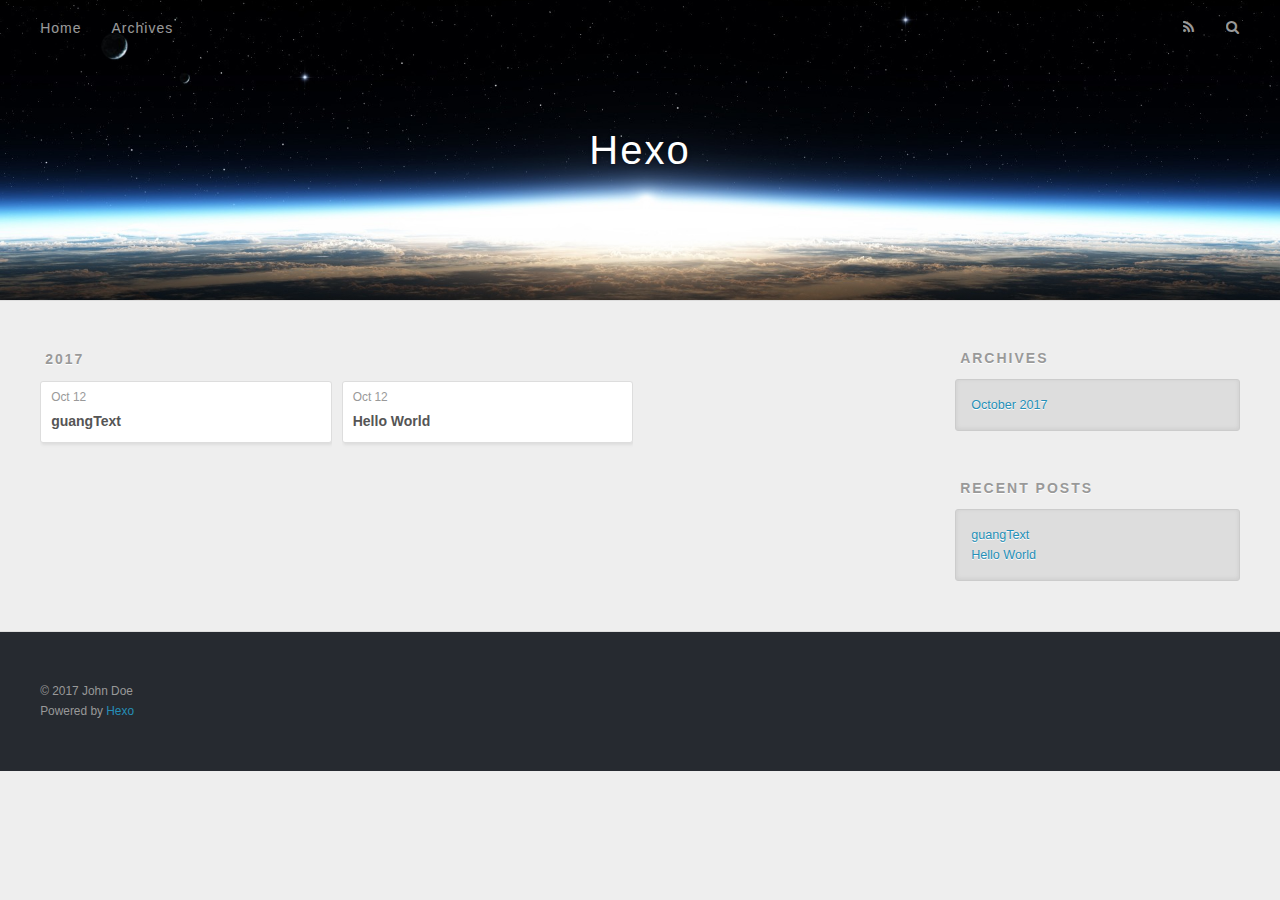
==== archives/index.html @ 4a5bb2af "Site updated: 2017-10-12 17:40:52" ====
<!DOCTYPE html>
<html>
<head>
  <meta charset="utf-8">
  
  <title>Archives | Hexo</title>
  <meta name="viewport" content="width=device-width, initial-scale=1, maximum-scale=1">
  <meta property="og:type" content="website">
<meta property="og:title" content="Hexo">
<meta property="og:url" content="http://yoursite.com/archives/index.html">
<meta property="og:site_name" content="Hexo">
<meta name="twitter:card" content="summary">
<meta name="twitter:title" content="Hexo">
  
    <link rel="alternate" href="/atom.xml" title="Hexo" type="application/atom+xml">
  
  
    <link rel="icon" href="/favicon.png">
  
  
    <link href="//fonts.googleapis.com/css?family=Source+Code+Pro" rel="stylesheet" type="text/css">
  
  <link rel="stylesheet" href="/css/style.css">
  

</head>

<body>
  <div id="container">
    <div id="wrap">
      <header id="header">
  <div id="banner"></div>
  <div id="header-outer" class="outer">
    <div id="header-title" class="inner">
      <h1 id="logo-wrap">
        <a href="/" id="logo">Hexo</a>
      </h1>
      
    </div>
    <div id="header-inner" class="inner">
      <nav id="main-nav">
        <a id="main-nav-toggle" class="nav-icon"></a>
        
          <a class="main-nav-link" href="/">Home</a>
        
          <a class="main-nav-link" href="/archives">Archives</a>
        
      </nav>
      <nav id="sub-nav">
        
          <a id="nav-rss-link" class="nav-icon" href="/atom.xml" title="RSS Feed"></a>
        
        <a id="nav-search-btn" class="nav-icon" title="Search"></a>
      </nav>
      <div id="search-form-wrap">
        <form action="//google.com/search" method="get" accept-charset="UTF-8" class="search-form"><input type="search" name="q" class="search-form-input" placeholder="Search"><button type="submit" class="search-form-submit">&#xF002;</button><input type="hidden" name="sitesearch" value="http://yoursite.com"></form>
      </div>
    </div>
  </div>
</header>
      <div class="outer">
        <section id="main">
  
  
    
    
      
      
      <section class="archives-wrap">
        <div class="archive-year-wrap">
          <a href="/archives/2017" class="archive-year">2017</a>
        </div>
        <div class="archives">
    
    <article class="archive-article archive-type-post">
  <div class="archive-article-inner">
    <header class="archive-article-header">
      <a href="/2017/10/12/guangText/" class="archive-article-date">
  <time datetime="2017-10-12T09:16:40.000Z" itemprop="datePublished">Oct 12</time>
</a>
      
  
    <h1 itemprop="name">
      <a class="archive-article-title" href="/2017/10/12/guangText/">guangText</a>
    </h1>
  

    </header>
  </div>
</article>
  
    
    
    <article class="archive-article archive-type-post">
  <div class="archive-article-inner">
    <header class="archive-article-header">
      <a href="/2017/10/12/hello-world/" class="archive-article-date">
  <time datetime="2017-10-12T09:12:20.000Z" itemprop="datePublished">Oct 12</time>
</a>
      
  
    <h1 itemprop="name">
      <a class="archive-article-title" href="/2017/10/12/hello-world/">Hello World</a>
    </h1>
  

    </header>
  </div>
</article>
  
  
    </div></section>
  

</section>
        
          <aside id="sidebar">
  
    

  
    

  
    
  
    
  <div class="widget-wrap">
    <h3 class="widget-title">Archives</h3>
    <div class="widget">
      <ul class="archive-list"><li class="archive-list-item"><a class="archive-list-link" href="/archives/2017/10/">October 2017</a></li></ul>
    </div>
  </div>


  
    
  <div class="widget-wrap">
    <h3 class="widget-title">Recent Posts</h3>
    <div class="widget">
      <ul>
        
          <li>
            <a href="/2017/10/12/guangText/">guangText</a>
          </li>
        
          <li>
            <a href="/2017/10/12/hello-world/">Hello World</a>
          </li>
        
      </ul>
    </div>
  </div>

  
</aside>
        
      </div>
      <footer id="footer">
  
  <div class="outer">
    <div id="footer-info" class="inner">
      &copy; 2017 John Doe<br>
      Powered by <a href="http://hexo.io/" target="_blank">Hexo</a>
    </div>
  </div>
</footer>
    </div>
    <nav id="mobile-nav">
  
    <a href="/" class="mobile-nav-link">Home</a>
  
    <a href="/archives" class="mobile-nav-link">Archives</a>
  
</nav>
    

<script src="//ajax.googleapis.com/ajax/libs/jquery/2.0.3/jquery.min.js"></script>


  <link rel="stylesheet" href="/fancybox/jquery.fancybox.css">
  <script src="/fancybox/jquery.fancybox.pack.js"></script>


<script src="/js/script.js"></script>

  </div>
</body>
</html>
---- css/style.css ----
body {
  width: 100%;
}
body:before,
body:after {
  content: "";
  display: table;
}
body:after {
  clear: both;
}
html,
body,
div,
span,
applet,
object,
iframe,
h1,
h2,
h3,
h4,
h5,
h6,
p,
blockquote,
pre,
a,
abbr,
acronym,
address,
big,
cite,
code,
del,
dfn,
em,
img,
ins,
kbd,
q,
s,
samp,
small,
strike,
strong,
sub,
sup,
tt,
var,
dl,
dt,
dd,
ol,
ul,
li,
fieldset,
form,
label,
legend,
table,
caption,
tbody,
tfoot,
thead,
tr,
th,
td {
  margin: 0;
  padding: 0;
  border: 0;
  outline: 0;
  font-weight: inherit;
  font-style: inherit;
  font-family: inherit;
  font-size: 100%;
  vertical-align: baseline;
}
body {
  line-height: 1;
  color: #000;
  background: #fff;
}
ol,
ul {
  list-style: none;
}
table {
  border-collapse: separate;
  border-spacing: 0;
  vertical-align: middle;
}
caption,
th,
td {
  text-align: left;
  font-weight: normal;
  vertical-align: middle;
}
a img {
  border: none;
}
input,
button {
  margin: 0;
  padding: 0;
}
input::-moz-focus-inner,
button::-moz-focus-inner {
  border: 0;
  padding: 0;
}
@font-face {
  font-family: FontAwesome;
  font-style: normal;
  font-weight: normal;
  src: url("fonts/fontawesome-webfont.eot?v=#4.0.3");
  src: url("fonts/fontawesome-webfont.eot?#iefix&v=#4.0.3") format("embedded-opentype"), url("fonts/fontawesome-webfont.woff?v=#4.0.3") format("woff"), url("fonts/fontawesome-webfont.ttf?v=#4.0.3") format("truetype"), url("fonts/fontawesome-webfont.svg#fontawesomeregular?v=#4.0.3") format("svg");
}
html,
body,
#container {
  height: 100%;
}
body {
  background: #eee;
  font: 14px "Helvetica Neue", Helvetica, Arial, sans-serif;
  -webkit-text-size-adjust: 100%;
}
.outer {
  max-width: 1220px;
  margin: 0 auto;
  padding: 0 20px;
}
.outer:before,
.outer:after {
  content: "";
  display: table;
}
.outer:after {
  clear: both;
}
.inner {
  display: inline;
  float: left;
  width: 98.33333333333333%;
  margin: 0 0.833333333333333%;
}
.left,
.alignleft {
  float: left;
}
.right,
.alignright {
  float: right;
}
.clear {
  clear: both;
}
#container {
  position: relative;
}
.mobile-nav-on {
  overflow: hidden;
}
#wrap {
  height: 100%;
  width: 100%;
  position: absolute;
  top: 0;
  left: 0;
  -webkit-transition: 0.2s ease-out;
  -moz-transition: 0.2s ease-out;
  -ms-transition: 0.2s ease-out;
  transition: 0.2s ease-out;
  z-index: 1;
  background: #eee;
}
.mobile-nav-on #wrap {
  left: 280px;
}
@media screen and (min-width: 768px) {
  #main {
    display: inline;
    float: left;
    width: 73.33333333333333%;
    margin: 0 0.833333333333333%;
  }
}
.article-date,
.article-category-link,
.archive-year,
.widget-title {
  text-decoration: none;
  text-transform: uppercase;
  letter-spacing: 2px;
  color: #999;
  margin-bottom: 1em;
  margin-left: 5px;
  line-height: 1em;
  text-shadow: 0 1px #fff;
  font-weight: bold;
}
.article-inner,
.archive-article-inner {
  background: #fff;
  -webkit-box-shadow: 1px 2px 3px #ddd;
  box-shadow: 1px 2px 3px #ddd;
  border: 1px solid #ddd;
  border-radius: 3px;
}
.article-entry h1,
.widget h1 {
  font-size: 2em;
}
.article-entry h2,
.widget h2 {
  font-size: 1.5em;
}
.article-entry h3,
.widget h3 {
  font-size: 1.3em;
}
.article-entry h4,
.widget h4 {
  font-size: 1.2em;
}
.article-entry h5,
.widget h5 {
  font-size: 1em;
}
.article-entry h6,
.widget h6 {
  font-size: 1em;
  color: #999;
}
.article-entry hr,
.widget hr {
  border: 1px dashed #ddd;
}
.article-entry strong,
.widget strong {
  font-weight: bold;
}
.article-entry em,
.widget em,
.article-entry cite,
.widget cite {
  font-style: italic;
}
.article-entry sup,
.widget sup,
.article-entry sub,
.widget sub {
  font-size: 0.75em;
  line-height: 0;
  position: relative;
  vertical-align: baseline;
}
.article-entry sup,
.widget sup {
  top: -0.5em;
}
.article-entry sub,
.widget sub {
  bottom: -0.2em;
}
.article-entry small,
.widget small {
  font-size: 0.85em;
}
.article-entry acronym,
.widget acronym,
.article-entry abbr,
.widget abbr {
  border-bottom: 1px dotted;
}
.article-entry ul,
.widget ul,
.article-entry ol,
.widget ol,
.article-entry dl,
.widget dl {
  margin: 0 20px;
  line-height: 1.6em;
}
.article-entry ul ul,
.widget ul ul,
.article-entry ol ul,
.widget ol ul,
.article-entry ul ol,
.widget ul ol,
.article-entry ol ol,
.widget ol ol {
  margin-top: 0;
  margin-bottom: 0;
}
.article-entry ul,
.widget ul {
  list-style: disc;
}
.article-entry ol,
.widget ol {
  list-style: decimal;
}
.article-entry dt,
.widget dt {
  font-weight: bold;
}
#header {
  height: 300px;
  position: relative;
  border-bottom: 1px solid #ddd;
}
#header:before,
#header:after {
  content: "";
  position: absolute;
  left: 0;
  right: 0;
  height: 40px;
}
#header:before {
  top: 0;
  background: -webkit-linear-gradient(rgba(0,0,0,0.2), transparent);
  background: -moz-linear-gradient(rgba(0,0,0,0.2), transparent);
  background: -ms-linear-gradient(rgba(0,0,0,0.2), transparent);
  background: linear-gradient(rgba(0,0,0,0.2), transparent);
}
#header:after {
  bottom: 0;
  background: -webkit-linear-gradient(transparent, rgba(0,0,0,0.2));
  background: -moz-linear-gradient(transparent, rgba(0,0,0,0.2));
  background: -ms-linear-gradient(transparent, rgba(0,0,0,0.2));
  background: linear-gradient(transparent, rgba(0,0,0,0.2));
}
#header-outer {
  height: 100%;
  position: relative;
}
#header-inner {
  position: relative;
  overflow: hidden;
}
#banner {
  position: absolute;
  top: 0;
  left: 0;
  width: 100%;
  height: 100%;
  background: url("images/banner.jpg") center #000;
  -webkit-background-size: cover;
  -moz-background-size: cover;
  background-size: cover;
  z-index: -1;
}
#header-title {
  text-align: center;
  height: 40px;
  position: absolute;
  top: 50%;
  left: 0;
  margin-top: -20px;
}
#logo,
#subtitle {
  text-decoration: none;
  color: #fff;
  font-weight: 300;
  text-shadow: 0 1px 4px rgba(0,0,0,0.3);
}
#logo {
  font-size: 40px;
  line-height: 40px;
  letter-spacing: 2px;
}
#subtitle {
  font-size: 16px;
  line-height: 16px;
  letter-spacing: 1px;
}
#subtitle-wrap {
  margin-top: 16px;
}
#main-nav {
  float: left;
  margin-left: -15px;
}
.nav-icon,
.main-nav-link {
  float: left;
  color: #fff;
  opacity: 0.6;
  text-decoration: none;
  text-shadow: 0 1px rgba(0,0,0,0.2);
  -webkit-transition: opacity 0.2s;
  -moz-transition: opacity 0.2s;
  -ms-transition: opacity 0.2s;
  transition: opacity 0.2s;
  display: block;
  padding: 20px 15px;
}
.nav-icon:hover,
.main-nav-link:hover {
  opacity: 1;
}
.nav-icon {
  font-family: FontAwesome;
  text-align: center;
  font-size: 14px;
  width: 14px;
  height: 14px;
  padding: 20px 15px;
  position: relative;
  cursor: pointer;
}
.main-nav-link {
  font-weight: 300;
  letter-spacing: 1px;
}
@media screen and (max-width: 479px) {
  .main-nav-link {
    display: none;
  }
}
#main-nav-toggle {
  display: none;
}
#main-nav-toggle:before {
  content: "\f0c9";
}
@media screen and (max-width: 479px) {
  #main-nav-toggle {
    display: block;
  }
}
#sub-nav {
  float: right;
  margin-right: -15px;
}
#nav-rss-link:before {
  content: "\f09e";
}
#nav-search-btn:before {
  content: "\f002";
}
#search-form-wrap {
  position: absolute;
  top: 15px;
  width: 150px;
  height: 30px;
  right: -150px;
  opacity: 0;
  -webkit-transition: 0.2s ease-out;
  -moz-transition: 0.2s ease-out;
  -ms-transition: 0.2s ease-out;
  transition: 0.2s ease-out;
}
#search-form-wrap.on {
  opacity: 1;
  right: 0;
}
@media screen and (max-width: 479px) {
  #search-form-wrap {
    width: 100%;
    right: -100%;
  }
}
.search-form {
  position: absolute;
  top: 0;
  left: 0;
  right: 0;
  background: #fff;
  padding: 5px 15px;
  border-radius: 15px;
  -webkit-box-shadow: 0 0 10px rgba(0,0,0,0.3);
  box-shadow: 0 0 10px rgba(0,0,0,0.3);
}
.search-form-input {
  border: none;
  background: none;
  color: #555;
  width: 100%;
  font: 13px "Helvetica Neue", Helvetica, Arial, sans-serif;
  outline: none;
}
.search-form-input::-webkit-search-results-decoration,
.search-form-input::-webkit-search-cancel-button {
  -webkit-appearance: none;
}
.search-form-submit {
  position: absolute;
  top: 50%;
  right: 10px;
  margin-top: -7px;
  font: 13px FontAwesome;
  border: none;
  background: none;
  color: #bbb;
  cursor: pointer;
}
.search-form-submit:hover,
.search-form-submit:focus {
  color: #777;
}
.article {
  margin: 50px 0;
}
.article-inner {
  overflow: hidden;
}
.article-meta:before,
.article-meta:after {
  content: "";
  display: table;
}
.article-meta:after {
  clear: both;
}
.article-date {
  float: left;
}
.article-category {
  float: left;
  line-height: 1em;
  color: #ccc;
  text-shadow: 0 1px #fff;
  margin-left: 8px;
}
.article-category:before {
  content: "\2022";
}
.article-category-link {
  margin: 0 12px 1em;
}
.article-header {
  padding: 20px 20px 0;
}
.article-title {
  text-decoration: none;
  font-size: 2em;
  font-weight: bold;
  color: #555;
  line-height: 1.1em;
  -webkit-transition: color 0.2s;
  -moz-transition: color 0.2s;
  -ms-transition: color 0.2s;
  transition: color 0.2s;
}
a.article-title:hover {
  color: #258fb8;
}
.article-entry {
  color: #555;
  padding: 0 20px;
}
.article-entry:before,
.article-entry:after {
  content: "";
  display: table;
}
.article-entry:after {
  clear: both;
}
.article-entry p,
.article-entry table {
  line-height: 1.6em;
  margin: 1.6em 0;
}
.article-entry h1,
.article-entry h2,
.article-entry h3,
.article-entry h4,
.article-entry h5,
.article-entry h6 {
  font-weight: bold;
}
.article-entry h1,
.article-entry h2,
.article-entry h3,
.article-entry h4,
.article-entry h5,
.article-entry h6 {
  line-height: 1.1em;
  margin: 1.1em 0;
}
.article-entry a {
  color: #258fb8;
  text-decoration: none;
}
.article-entry a:hover {
  text-decoration: underline;
}
.article-entry ul,
.article-entry ol,
.article-entry dl {
  margin-top: 1.6em;
  margin-bottom: 1.6em;
}
.article-entry img,
.article-entry video {
  max-width: 100%;
  height: auto;
  display: block;
  margin: auto;
}
.article-entry iframe {
  border: none;
}
.article-entry table {
  width: 100%;
  border-collapse: collapse;
  border-spacing: 0;
}
.article-entry th {
  font-weight: bold;
  border-bottom: 3px solid #ddd;
  padding-bottom: 0.5em;
}
.article-entry td {
  border-bottom: 1px solid #ddd;
  padding: 10px 0;
}
.article-entry blockquote {
  font-family: Georgia, "Times New Roman", serif;
  font-size: 1.4em;
  margin: 1.6em 20px;
  text-align: center;
}
.article-entry blockquote footer {
  font-size: 14px;
  margin: 1.6em 0;
  font-family: "Helvetica Neue", Helvetica, Arial, sans-serif;
}
.article-entry blockquote footer cite:before {
  content: "—";
  padding: 0 0.5em;
}
.article-entry .pullquote {
  text-align: left;
  width: 45%;
  margin: 0;
}
.article-entry .pullquote.left {
  margin-left: 0.5em;
  margin-right: 1em;
}
.article-entry .pullquote.right {
  margin-right: 0.5em;
  margin-left: 1em;
}
.article-entry .caption {
  color: #999;
  display: block;
  font-size: 0.9em;
  margin-top: 0.5em;
  position: relative;
  text-align: center;
}
.article-entry .video-container {
  position: relative;
  padding-top: 56.25%;
  height: 0;
  overflow: hidden;
}
.article-entry .video-container iframe,
.article-entry .video-container object,
.article-entry .video-container embed {
  position: absolute;
  top: 0;
  left: 0;
  width: 100%;
  height: 100%;
  margin-top: 0;
}
.article-more-link a {
  display: inline-block;
  line-height: 1em;
  padding: 6px 15px;
  border-radius: 15px;
  background: #eee;
  color: #999;
  text-shadow: 0 1px #fff;
  text-decoration: none;
}
.article-more-link a:hover {
  background: #258fb8;
  color: #fff;
  text-decoration: none;
  text-shadow: 0 1px #1e7293;
}
.article-footer {
  font-size: 0.85em;
  line-height: 1.6em;
  border-top: 1px solid #ddd;
  padding-top: 1.6em;
  margin: 0 20px 20px;
}
.article-footer:before,
.article-footer:after {
  content: "";
  display: table;
}
.article-footer:after {
  clear: both;
}
.article-footer a {
  color: #999;
  text-decoration: none;
}
.article-footer a:hover {
  color: #555;
}
.article-tag-list-item {
  float: left;
  margin-right: 10px;
}
.article-tag-list-link:before {
  content: "#";
}
.article-comment-link {
  float: right;
}
.article-comment-link:before {
  content: "\f075";
  font-family: FontAwesome;
  padding-right: 8px;
}
.article-share-link {
  cursor: pointer;
  float: right;
  margin-left: 20px;
}
.article-share-link:before {
  content: "\f064";
  font-family: FontAwesome;
  padding-right: 6px;
}
#article-nav {
  position: relative;
}
#article-nav:before,
#article-nav:after {
  content: "";
  display: table;
}
#article-nav:after {
  clear: both;
}
@media screen and (min-width: 768px) {
  #article-nav {
    margin: 50px 0;
  }
  #article-nav:before {
    width: 8px;
    height: 8px;
    position: absolute;
    top: 50%;
    left: 50%;
    margin-top: -4px;
    margin-left: -4px;
    content: "";
    border-radius: 50%;
    background: #ddd;
    -webkit-box-shadow: 0 1px 2px #fff;
    box-shadow: 0 1px 2px #fff;
  }
}
.article-nav-link-wrap {
  text-decoration: none;
  text-shadow: 0 1px #fff;
  color: #999;
  -webkit-box-sizing: border-box;
  -moz-box-sizing: border-box;
  box-sizing: border-box;
  margin-top: 50px;
  text-align: center;
  display: block;
}
.article-nav-link-wrap:hover {
  color: #555;
}
@media screen and (min-width: 768px) {
  .article-nav-link-wrap {
    width: 50%;
    margin-top: 0;
  }
}
@media screen and (min-width: 768px) {
  #article-nav-newer {
    float: left;
    text-align: right;
    padding-right: 20px;
  }
}
@media screen and (min-width: 768px) {
  #article-nav-older {
    float: right;
    text-align: left;
    padding-left: 20px;
  }
}
.article-nav-caption {
  text-transform: uppercase;
  letter-spacing: 2px;
  color: #ddd;
  line-height: 1em;
  font-weight: bold;
}
#article-nav-newer .article-nav-caption {
  margin-right: -2px;
}
.article-nav-title {
  font-size: 0.85em;
  line-height: 1.6em;
  margin-top: 0.5em;
}
.article-share-box {
  position: absolute;
  display: none;
  background: #fff;
  -webkit-box-shadow: 1px 2px 10px rgba(0,0,0,0.2);
  box-shadow: 1px 2px 10px rgba(0,0,0,0.2);
  border-radius: 3px;
  margin-left: -145px;
  overflow: hidden;
  z-index: 1;
}
.article-share-box.on {
  display: block;
}
.article-share-input {
  width: 100%;
  background: none;
  -webkit-box-sizing: border-box;
  -moz-box-sizing: border-box;
  box-sizing: border-box;
  font: 14px "Helvetica Neue", Helvetica, Arial, sans-serif;
  padding: 0 15px;
  color: #555;
  outline: none;
  border: 1px solid #ddd;
  border-radius: 3px 3px 0 0;
  height: 36px;
  line-height: 36px;
}
.article-share-links {
  background: #eee;
}
.article-share-links:before,
.article-share-links:after {
  content: "";
  display: table;
}
.article-share-links:after {
  clear: both;
}
.article-share-twitter,
.article-share-facebook,
.article-share-pinterest,
.article-share-google {
  width: 50px;
  height: 36px;
  display: block;
  float: left;
  position: relative;
  color: #999;
  text-shadow: 0 1px #fff;
}
.article-share-twitter:before,
.article-share-facebook:before,
.article-share-pinterest:before,
.article-share-google:before {
  font-size: 20px;
  font-family: FontAwesome;
  width: 20px;
  height: 20px;
  position: absolute;
  top: 50%;
  left: 50%;
  margin-top: -10px;
  margin-left: -10px;
  text-align: center;
}
.article-share-twitter:hover,
.article-share-facebook:hover,
.article-share-pinterest:hover,
.article-share-google:hover {
  color: #fff;
}
.article-share-twitter:before {
  content: "\f099";
}
.article-share-twitter:hover {
  background: #00aced;
  text-shadow: 0 1px #008abe;
}
.article-share-facebook:before {
  content: "\f09a";
}
.article-share-facebook:hover {
  background: #3b5998;
  text-shadow: 0 1px #2f477a;
}
.article-share-pinterest:before {
  content: "\f0d2";
}
.article-share-pinterest:hover {
  background: #cb2027;
  text-shadow: 0 1px #a21a1f;
}
.article-share-google:before {
  content: "\f0d5";
}
.article-share-google:hover {
  background: #dd4b39;
  text-shadow: 0 1px #be3221;
}
.article-gallery {
  background: #000;
  position: relative;
}
.article-gallery-photos {
  position: relative;
  overflow: hidden;
}
.article-gallery-img {
  display: none;
  max-width: 100%;
}
.article-gallery-img:first-child {
  display: block;
}
.article-gallery-img.loaded {
  position: absolute;
  display: block;
}
.article-gallery-img img {
  display: block;
  max-width: 100%;
  margin: 0 auto;
}
#comments {
  background: #fff;
  -webkit-box-shadow: 1px 2px 3px #ddd;
  box-shadow: 1px 2px 3px #ddd;
  padding: 20px;
  border: 1px solid #ddd;
  border-radius: 3px;
  margin: 50px 0;
}
#comments a {
  color: #258fb8;
}
.archives-wrap {
  margin: 50px 0;
}
.archives:before,
.archives:after {
  content: "";
  display: table;
}
.archives:after {
  clear: both;
}
.archive-year-wrap {
  margin-bottom: 1em;
}
.archives {
  -webkit-column-gap: 10px;
  -moz-column-gap: 10px;
  column-gap: 10px;
}
@media screen and (min-width: 480px) and (max-width: 767px) {
  .archives {
    -webkit-column-count: 2;
    -moz-column-count: 2;
    column-count: 2;
  }
}
@media screen and (min-width: 768px) {
  .archives {
    -webkit-column-count: 3;
    -moz-column-count: 3;
    column-count: 3;
  }
}
.archive-article {
  -webkit-column-break-inside: avoid;
  page-break-inside: avoid;
  overflow: hidden;
  break-inside: avoid-column;
}
.archive-article-inner {
  padding: 10px;
  margin-bottom: 15px;
}
.archive-article-title {
  text-decoration: none;
  font-weight: bold;
  color: #555;
  -webkit-transition: color 0.2s;
  -moz-transition: color 0.2s;
  -ms-transition: color 0.2s;
  transition: color 0.2s;
  line-height: 1.6em;
}
.archive-article-title:hover {
  color: #258fb8;
}
.archive-article-footer {
  margin-top: 1em;
}
.archive-article-date {
  color: #999;
  text-decoration: none;
  font-size: 0.85em;
  line-height: 1em;
  margin-bottom: 0.5em;
  display: block;
}
#page-nav {
  margin: 50px auto;
  background: #fff;
  -webkit-box-shadow: 1px 2px 3px #ddd;
  box-shadow: 1px 2px 3px #ddd;
  border: 1px solid #ddd;
  border-radius: 3px;
  text-align: center;
  color: #999;
  overflow: hidden;
}
#page-nav:before,
#page-nav:after {
  content: "";
  display: table;
}
#page-nav:after {
  clear: both;
}
#page-nav a,
#page-nav span {
  padding: 10px 20px;
  line-height: 1;
  height: 2ex;
}
#page-nav a {
  color: #999;
  text-decoration: none;
}
#page-nav a:hover {
  background: #999;
  color: #fff;
}
#page-nav .prev {
  float: left;
}
#page-nav .next {
  float: right;
}
#page-nav .page-number {
  display: inline-block;
}
@media screen and (max-width: 479px) {
  #page-nav .page-number {
    display: none;
  }
}
#page-nav .current {
  color: #555;
  font-weight: bold;
}
#page-nav .space {
  color: #ddd;
}
#footer {
  background: #262a30;
  padding: 50px 0;
  border-top: 1px solid #ddd;
  color: #999;
}
#footer a {
  color: #258fb8;
  text-decoration: none;
}
#footer a:hover {
  text-decoration: underline;
}
#footer-info {
  line-height: 1.6em;
  font-size: 0.85em;
}
.article-entry pre,
.article-entry .highlight {
  background: #2d2d2d;
  margin: 0 -20px;
  padding: 15px 20px;
  border-style: solid;
  border-color: #ddd;
  border-width: 1px 0;
  overflow: auto;
  color: #ccc;
  line-height: 22.400000000000002px;
}
.article-entry .highlight .gutter pre,
.article-entry .gist .gist-file .gist-data .line-numbers {
  color: #666;
  font-size: 0.85em;
}
.article-entry pre,
.article-entry code {
  font-family: "Source Code Pro", Consolas, Monaco, Menlo, Consolas, monospace;
}
.article-entry code {
  background: #eee;
  text-shadow: 0 1px #fff;
  padding: 0 0.3em;
}
.article-entry pre code {
  background: none;
  text-shadow: none;
  padding: 0;
}
.article-entry .highlight pre {
  border: none;
  margin: 0;
  padding: 0;
}
.article-entry .highlight table {
  margin: 0;
  width: auto;
}
.article-entry .highlight td {
  border: none;
  padding: 0;
}
.article-entry .highlight figcaption {
  font-size: 0.85em;
  color: #999;
  line-height: 1em;
  margin-bottom: 1em;
}
.article-entry .highlight figcaption:before,
.article-entry .highlight figcaption:after {
  content: "";
  display: table;
}
.article-entry .highlight figcaption:after {
  clear: both;
}
.article-entry .highlight figcaption a {
  float: right;
}
.article-entry .highlight .gutter pre {
  text-align: right;
  padding-right: 20px;
}
.article-entry .highlight .line {
  height: 22.400000000000002px;
}
.article-entry .highlight .line.marked {
  background: #515151;
}
.article-entry .gist {
  margin: 0 -20px;
  border-style: solid;
  border-color: #ddd;
  border-width: 1px 0;
  background: #2d2d2d;
  padding: 15px 20px 15px 0;
}
.article-entry .gist .gist-file {
  border: none;
  font-family: "Source Code Pro", Consolas, Monaco, Menlo, Consolas, monospace;
  margin: 0;
}
.article-entry .gist .gist-file .gist-data {
  background: none;
  border: none;
}
.article-entry .gist .gist-file .gist-data .line-numbers {
  background: none;
  border: none;
  padding: 0 20px 0 0;
}
.article-entry .gist .gist-file .gist-data .line-data {
  padding: 0 !important;
}
.article-entry .gist .gist-file .highlight {
  margin: 0;
  padding: 0;
  border: none;
}
.article-entry .gist .gist-file .gist-meta {
  background: #2d2d2d;
  color: #999;
  font: 0.85em "Helvetica Neue", Helvetica, Arial, sans-serif;
  text-shadow: 0 0;
  padding: 0;
  margin-top: 1em;
  margin-left: 20px;
}
.article-entry .gist .gist-file .gist-meta a {
  color: #258fb8;
  font-weight: normal;
}
.article-entry .gist .gist-file .gist-meta a:hover {
  text-decoration: underline;
}
pre .comment,
pre .title {
  color: #999;
}
pre .variable,
pre .attribute,
pre .tag,
pre .regexp,
pre .ruby .constant,
pre .xml .tag .title,
pre .xml .pi,
pre .xml .doctype,
pre .html .doctype,
pre .css .id,
pre .css .class,
pre .css .pseudo {
  color: #f2777a;
}
pre .number,
pre .preprocessor,
pre .built_in,
pre .literal,
pre .params,
pre .constant {
  color: #f99157;
}
pre .class,
pre .ruby .class .title,
pre .css .rules .attribute {
  color: #9c9;
}
pre .string,
pre .value,
pre .inheritance,
pre .header,
pre .ruby .symbol,
pre .xml .cdata {
  color: #9c9;
}
pre .css .hexcolor {
  color: #6cc;
}
pre .function,
pre .python .decorator,
pre .python .title,
pre .ruby .function .title,
pre .ruby .title .keyword,
pre .perl .sub,
pre .javascript .title,
pre .coffeescript .title {
  color: #69c;
}
pre .keyword,
pre .javascript .function {
  color: #c9c;
}
@media screen and (max-width: 479px) {
  #mobile-nav {
    position: absolute;
    top: 0;
    left: 0;
    width: 280px;
    height: 100%;
    background: #191919;
    border-right: 1px solid #fff;
  }
}
@media screen and (max-width: 479px) {
  .mobile-nav-link {
    display: block;
    color: #999;
    text-decoration: none;
    padding: 15px 20px;
    font-weight: bold;
  }
  .mobile-nav-link:hover {
    color: #fff;
  }
}
@media screen and (min-width: 768px) {
  #sidebar {
    display: inline;
    float: left;
    width: 23.333333333333332%;
    margin: 0 0.833333333333333%;
  }
}
.widget-wrap {
  margin: 50px 0;
}
.widget {
  color: #777;
  text-shadow: 0 1px #fff;
  background: #ddd;
  -webkit-box-shadow: 0 -1px 4px #ccc inset;
  box-shadow: 0 -1px 4px #ccc inset;
  border: 1px solid #ccc;
  padding: 15px;
  border-radius: 3px;
}
.widget a {
  color: #258fb8;
  text-decoration: none;
}
.widget a:hover {
  text-decoration: underline;
}
.widget ul ul,
.widget ol ul,
.widget dl ul,
.widget ul ol,
.widget ol ol,
.widget dl ol,
.widget ul dl,
.widget ol dl,
.widget dl dl {
  margin-left: 15px;
  list-style: disc;
}
.widget {
  line-height: 1.6em;
  word-wrap: break-word;
  font-size: 0.9em;
}
.widget ul,
.widget ol {
  list-style: none;
  margin: 0;
}
.widget ul ul,
.widget ol ul,
.widget ul ol,
.widget ol ol {
  margin: 0 20px;
}
.widget ul ul,
.widget ol ul {
  list-style: disc;
}
.widget ul ol,
.widget ol ol {
  list-style: decimal;
}
.category-list-count,
.tag-list-count,
.archive-list-count {
  padding-left: 5px;
  color: #999;
  font-size: 0.85em;
}
.category-list-count:before,
.tag-list-count:before,
.archive-list-count:before {
  content: "(";
}
.category-list-count:after,
.tag-list-count:after,
.archive-list-count:after {
  content: ")";
}
.tagcloud a {
  margin-right: 5px;
  display: inline-block;
}
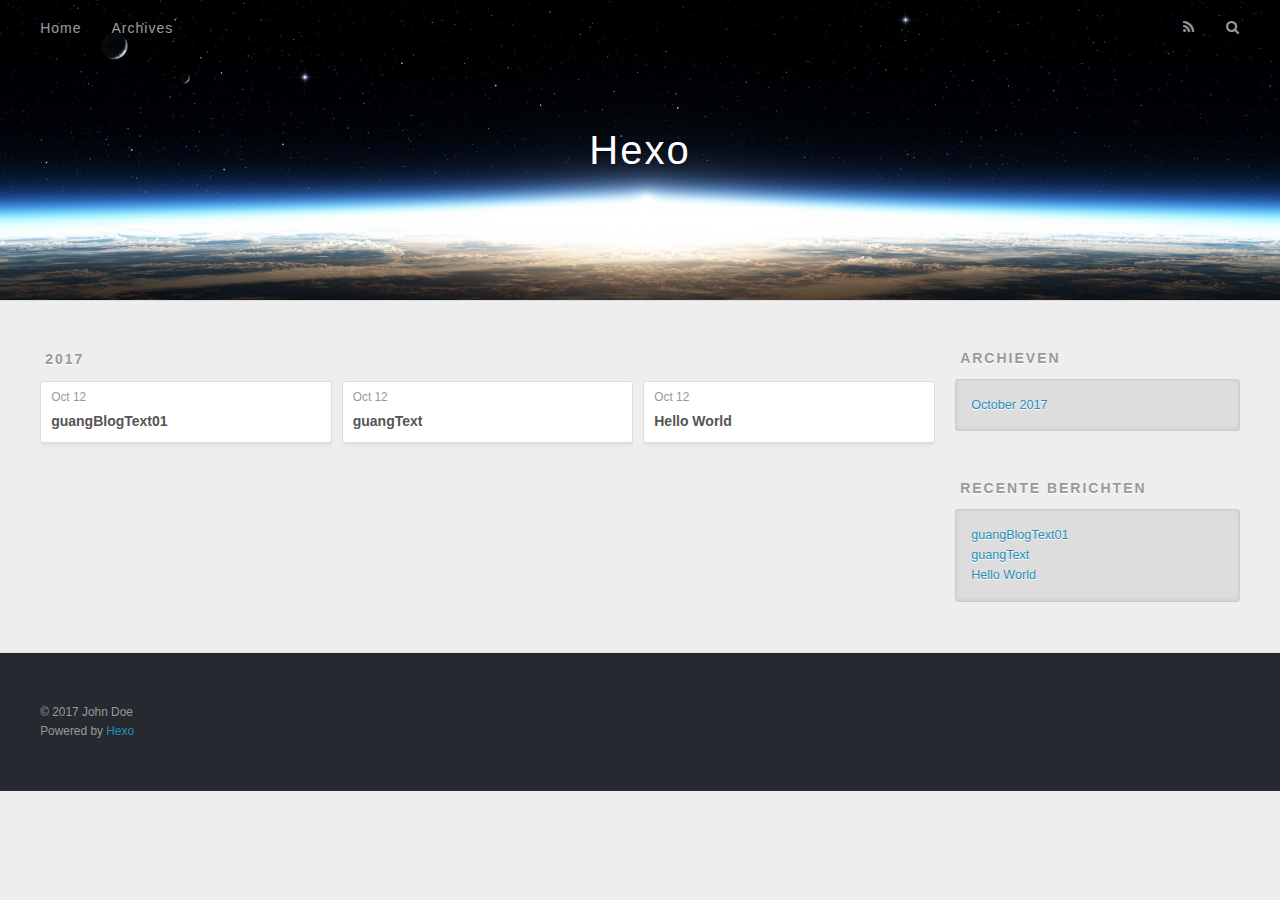
==== commit a205404a: "Site updated: 2017-10-12 17:51:45" ====
--- a/archives/index.html
+++ b/archives/index.html
@@ -3,7 +3,7 @@
 <head>
   <meta charset="utf-8">
   
-  <title>Archives | Hexo</title>
+  <title>Archieven | Hexo</title>
   <meta name="viewport" content="width=device-width, initial-scale=1, maximum-scale=1">
   <meta property="og:type" content="website">
 <meta property="og:title" content="Hexo">
@@ -50,7 +50,7 @@
         
           <a id="nav-rss-link" class="nav-icon" href="/atom.xml" title="RSS Feed"></a>
         
-        <a id="nav-search-btn" class="nav-icon" title="Search"></a>
+        <a id="nav-search-btn" class="nav-icon" title="Zoeken"></a>
       </nav>
       <div id="search-form-wrap">
         <form action="//google.com/search" method="get" accept-charset="UTF-8" class="search-form"><input type="search" name="q" class="search-form-input" placeholder="Search"><button type="submit" class="search-form-submit">&#xF002;</button><input type="hidden" name="sitesearch" value="http://yoursite.com"></form>
@@ -71,6 +71,25 @@
           <a href="/archives/2017" class="archive-year">2017</a>
         </div>
         <div class="archives">
+    
+    <article class="archive-article archive-type-post">
+  <div class="archive-article-inner">
+    <header class="archive-article-header">
+      <a href="/2017/10/12/guangBlogText01/" class="archive-article-date">
+  <time datetime="2017-10-12T09:47:40.000Z" itemprop="datePublished">Oct 12</time>
+</a>
+      
+  
+    <h1 itemprop="name">
+      <a class="archive-article-title" href="/2017/10/12/guangBlogText01/">guangBlogText01</a>
+    </h1>
+  
+
+    </header>
+  </div>
+</article>
+  
+    
     
     <article class="archive-article archive-type-post">
   <div class="archive-article-inner">
@@ -126,7 +145,7 @@
   
     
   <div class="widget-wrap">
-    <h3 class="widget-title">Archives</h3>
+    <h3 class="widget-title">Archieven</h3>
     <div class="widget">
       <ul class="archive-list"><li class="archive-list-item"><a class="archive-list-link" href="/archives/2017/10/">October 2017</a></li></ul>
     </div>
@@ -136,9 +155,13 @@
   
     
   <div class="widget-wrap">
-    <h3 class="widget-title">Recent Posts</h3>
+    <h3 class="widget-title">Recente berichten</h3>
     <div class="widget">
       <ul>
+        
+          <li>
+            <a href="/2017/10/12/guangBlogText01/">guangBlogText01</a>
+          </li>
         
           <li>
             <a href="/2017/10/12/guangText/">guangText</a>
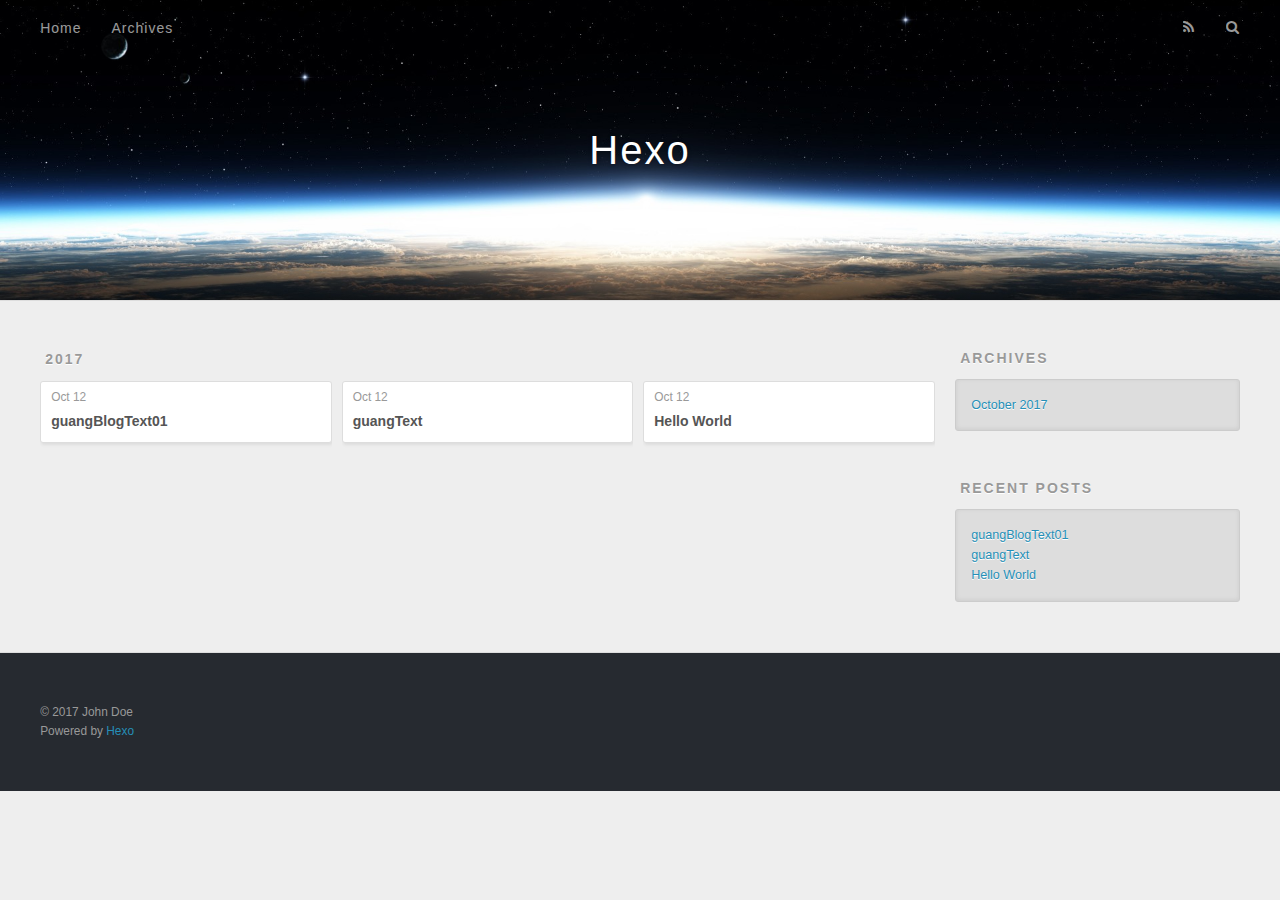
==== commit 51396b5d: "Site updated: 2017-10-13 09:14:19" ====
--- a/archives/index.html
+++ b/archives/index.html
@@ -3,7 +3,7 @@
 <head>
   <meta charset="utf-8">
   
-  <title>Archieven | Hexo</title>
+  <title>Archives | Hexo</title>
   <meta name="viewport" content="width=device-width, initial-scale=1, maximum-scale=1">
   <meta property="og:type" content="website">
 <meta property="og:title" content="Hexo">
@@ -50,7 +50,7 @@
         
           <a id="nav-rss-link" class="nav-icon" href="/atom.xml" title="RSS Feed"></a>
         
-        <a id="nav-search-btn" class="nav-icon" title="Zoeken"></a>
+        <a id="nav-search-btn" class="nav-icon" title="Search"></a>
       </nav>
       <div id="search-form-wrap">
         <form action="//google.com/search" method="get" accept-charset="UTF-8" class="search-form"><input type="search" name="q" class="search-form-input" placeholder="Search"><button type="submit" class="search-form-submit">&#xF002;</button><input type="hidden" name="sitesearch" value="http://yoursite.com"></form>
@@ -145,7 +145,7 @@
   
     
   <div class="widget-wrap">
-    <h3 class="widget-title">Archieven</h3>
+    <h3 class="widget-title">Archives</h3>
     <div class="widget">
       <ul class="archive-list"><li class="archive-list-item"><a class="archive-list-link" href="/archives/2017/10/">October 2017</a></li></ul>
     </div>
@@ -155,7 +155,7 @@
   
     
   <div class="widget-wrap">
-    <h3 class="widget-title">Recente berichten</h3>
+    <h3 class="widget-title">Recent Posts</h3>
     <div class="widget">
       <ul>
         
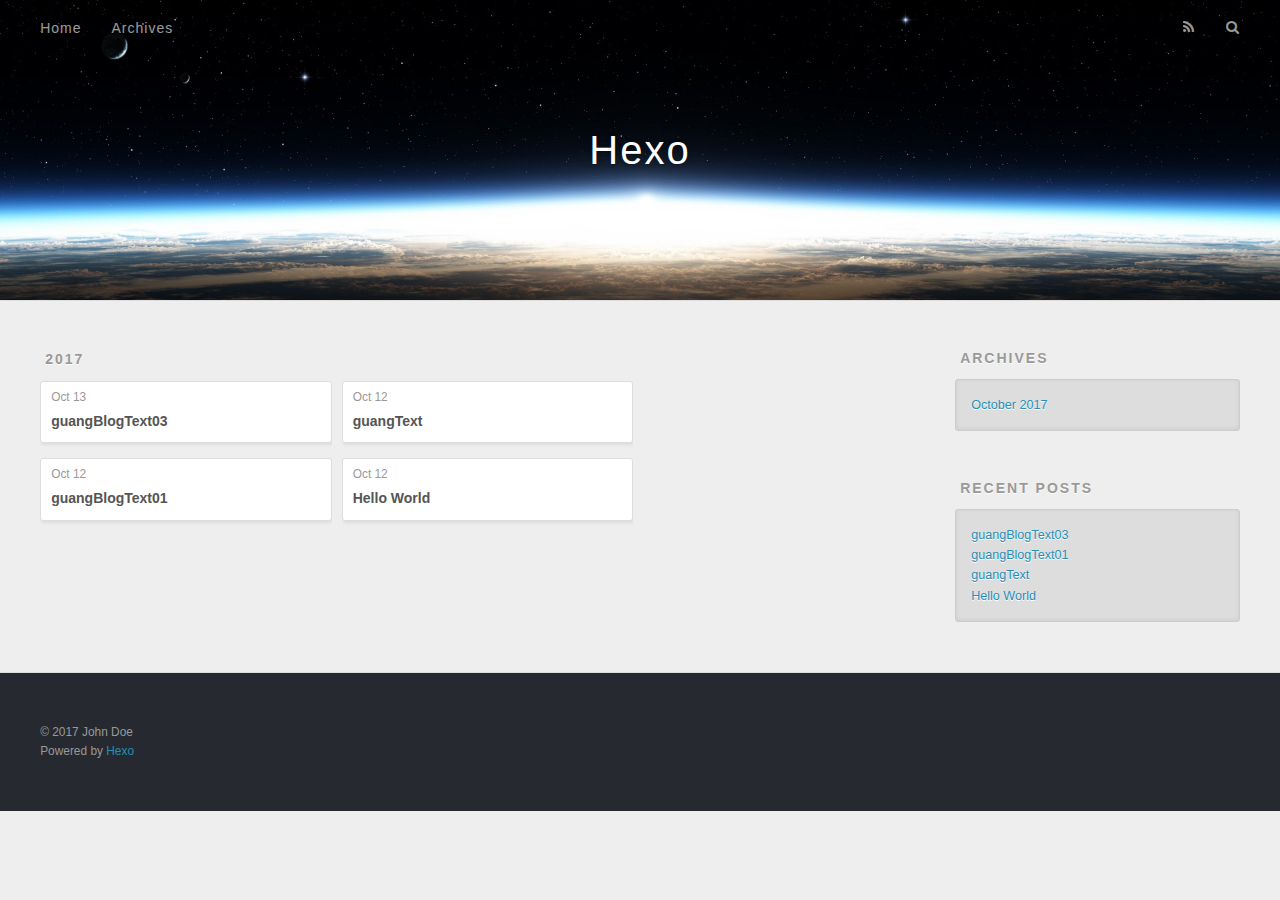
==== commit d3e71958: "Site updated: 2017-10-13 09:42:15" ====
--- a/archives/index.html
+++ b/archives/index.html
@@ -75,6 +75,25 @@
     <article class="archive-article archive-type-post">
   <div class="archive-article-inner">
     <header class="archive-article-header">
+      <a href="/2017/10/13/guangBlogText03/" class="archive-article-date">
+  <time datetime="2017-10-13T01:40:31.000Z" itemprop="datePublished">Oct 13</time>
+</a>
+      
+  
+    <h1 itemprop="name">
+      <a class="archive-article-title" href="/2017/10/13/guangBlogText03/">guangBlogText03</a>
+    </h1>
+  
+
+    </header>
+  </div>
+</article>
+  
+    
+    
+    <article class="archive-article archive-type-post">
+  <div class="archive-article-inner">
+    <header class="archive-article-header">
       <a href="/2017/10/12/guangBlogText01/" class="archive-article-date">
   <time datetime="2017-10-12T09:47:40.000Z" itemprop="datePublished">Oct 12</time>
 </a>
@@ -160,6 +179,10 @@
       <ul>
         
           <li>
+            <a href="/2017/10/13/guangBlogText03/">guangBlogText03</a>
+          </li>
+        
+          <li>
             <a href="/2017/10/12/guangBlogText01/">guangBlogText01</a>
           </li>
         
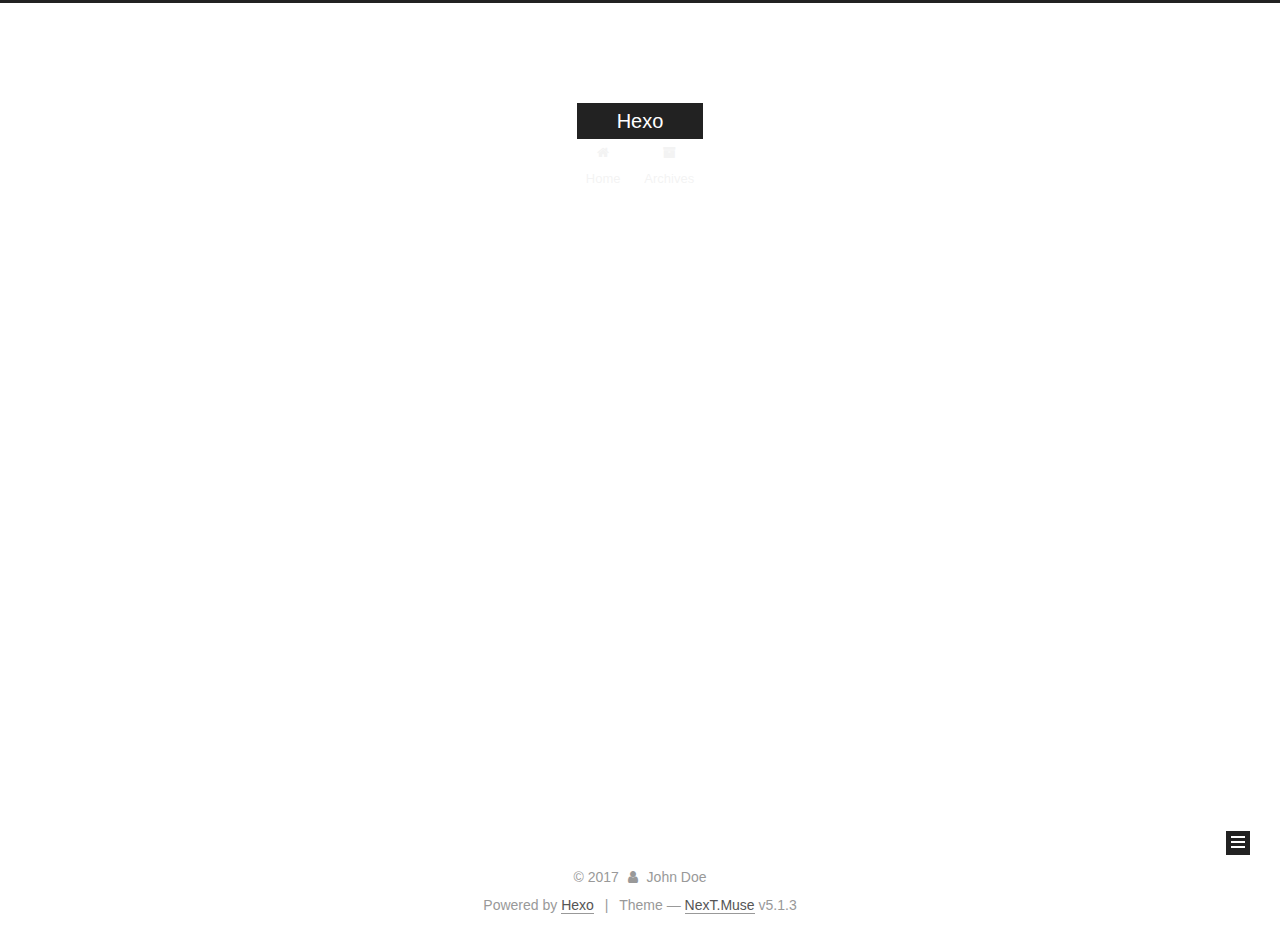
==== commit 13316b48: "Site updated: 2017-10-13 09:57:13" ====
--- a/archives/index.html
+++ b/archives/index.html
@@ -1,235 +1,661 @@
 <!DOCTYPE html>
-<html>
+
+
+
+  
+
+
+<html class="theme-next muse use-motion" lang="">
 <head>
-  <meta charset="utf-8">
-  
-  <title>Archives | Hexo</title>
-  <meta name="viewport" content="width=device-width, initial-scale=1, maximum-scale=1">
-  <meta property="og:type" content="website">
+  <meta charset="UTF-8"/>
+<meta http-equiv="X-UA-Compatible" content="IE=edge" />
+<meta name="viewport" content="width=device-width, initial-scale=1, maximum-scale=1"/>
+<meta name="theme-color" content="#222">
+
+
+
+
+
+
+
+
+
+<meta http-equiv="Cache-Control" content="no-transform" />
+<meta http-equiv="Cache-Control" content="no-siteapp" />
+
+
+
+
+
+
+
+
+
+
+
+
+
+
+
+
+  
+  
+  <link href="/lib/fancybox/source/jquery.fancybox.css?v=2.1.5" rel="stylesheet" type="text/css" />
+
+
+
+
+
+
+
+<link href="/lib/font-awesome/css/font-awesome.min.css?v=4.6.2" rel="stylesheet" type="text/css" />
+
+<link href="/css/main.css?v=5.1.3" rel="stylesheet" type="text/css" />
+
+
+  <link rel="apple-touch-icon" sizes="180x180" href="/images/apple-touch-icon-next.png?v=5.1.3">
+
+
+  <link rel="icon" type="image/png" sizes="32x32" href="/images/favicon-32x32-next.png?v=5.1.3">
+
+
+  <link rel="icon" type="image/png" sizes="16x16" href="/images/favicon-16x16-next.png?v=5.1.3">
+
+
+  <link rel="mask-icon" href="/images/logo.svg?v=5.1.3" color="#222">
+
+
+
+
+
+  <meta name="keywords" content="Hexo, NexT" />
+
+
+
+
+
+
+
+
+
+
+<meta property="og:type" content="website">
 <meta property="og:title" content="Hexo">
 <meta property="og:url" content="http://yoursite.com/archives/index.html">
 <meta property="og:site_name" content="Hexo">
 <meta name="twitter:card" content="summary">
 <meta name="twitter:title" content="Hexo">
-  
-    <link rel="alternate" href="/atom.xml" title="Hexo" type="application/atom+xml">
-  
-  
-    <link rel="icon" href="/favicon.png">
-  
-  
-    <link href="//fonts.googleapis.com/css?family=Source+Code+Pro" rel="stylesheet" type="text/css">
-  
-  <link rel="stylesheet" href="/css/style.css">
-  
+
+
+
+<script type="text/javascript" id="hexo.configurations">
+  var NexT = window.NexT || {};
+  var CONFIG = {
+    root: '/',
+    scheme: 'Muse',
+    version: '5.1.3',
+    sidebar: {"position":"left","display":"post","offset":12,"b2t":false,"scrollpercent":false,"onmobile":false},
+    fancybox: true,
+    tabs: true,
+    motion: {"enable":true,"async":false,"transition":{"post_block":"fadeIn","post_header":"slideDownIn","post_body":"slideDownIn","coll_header":"slideLeftIn","sidebar":"slideUpIn"}},
+    duoshuo: {
+      userId: '0',
+      author: 'Author'
+    },
+    algolia: {
+      applicationID: '',
+      apiKey: '',
+      indexName: '',
+      hits: {"per_page":10},
+      labels: {"input_placeholder":"Search for Posts","hits_empty":"We didn't find any results for the search: ${query}","hits_stats":"${hits} results found in ${time} ms"}
+    }
+  };
+</script>
+
+
+
+  <link rel="canonical" href="http://yoursite.com/archives/"/>
+
+
+
+
+
+  <title>Archive | Hexo</title>
+  
+
+
+
+
+
+
+
 
 </head>
 
-<body>
-  <div id="container">
-    <div id="wrap">
-      <header id="header">
-  <div id="banner"></div>
-  <div id="header-outer" class="outer">
-    <div id="header-title" class="inner">
-      <h1 id="logo-wrap">
-        <a href="/" id="logo">Hexo</a>
-      </h1>
-      
+<body itemscope itemtype="http://schema.org/WebPage" lang="">
+
+  
+  
+    
+  
+
+  <div class="container sidebar-position-left page-archive">
+    <div class="headband"></div>
+
+    <header id="header" class="header" itemscope itemtype="http://schema.org/WPHeader">
+      <div class="header-inner"><div class="site-brand-wrapper">
+  <div class="site-meta ">
+    
+
+    <div class="custom-logo-site-title">
+      <a href="/"  class="brand" rel="start">
+        <span class="logo-line-before"><i></i></span>
+        <span class="site-title">Hexo</span>
+        <span class="logo-line-after"><i></i></span>
+      </a>
     </div>
-    <div id="header-inner" class="inner">
-      <nav id="main-nav">
-        <a id="main-nav-toggle" class="nav-icon"></a>
-        
-          <a class="main-nav-link" href="/">Home</a>
-        
-          <a class="main-nav-link" href="/archives">Archives</a>
-        
-      </nav>
-      <nav id="sub-nav">
-        
-          <a id="nav-rss-link" class="nav-icon" href="/atom.xml" title="RSS Feed"></a>
-        
-        <a id="nav-search-btn" class="nav-icon" title="Search"></a>
-      </nav>
-      <div id="search-form-wrap">
-        <form action="//google.com/search" method="get" accept-charset="UTF-8" class="search-form"><input type="search" name="q" class="search-form-input" placeholder="Search"><button type="submit" class="search-form-submit">&#xF002;</button><input type="hidden" name="sitesearch" value="http://yoursite.com"></form>
+      
+        <p class="site-subtitle"></p>
+      
+  </div>
+
+  <div class="site-nav-toggle">
+    <button>
+      <span class="btn-bar"></span>
+      <span class="btn-bar"></span>
+      <span class="btn-bar"></span>
+    </button>
+  </div>
+</div>
+
+<nav class="site-nav">
+  
+
+  
+    <ul id="menu" class="menu">
+      
+        
+        <li class="menu-item menu-item-home">
+          <a href="/" rel="section">
+            
+              <i class="menu-item-icon fa fa-fw fa-home"></i> <br />
+            
+            Home
+          </a>
+        </li>
+      
+        
+        <li class="menu-item menu-item-archives">
+          <a href="/archives/" rel="section">
+            
+              <i class="menu-item-icon fa fa-fw fa-archive"></i> <br />
+            
+            Archives
+          </a>
+        </li>
+      
+
+      
+    </ul>
+  
+
+  
+</nav>
+
+
+
+ </div>
+    </header>
+
+    <main id="main" class="main">
+      <div class="main-inner">
+        <div class="content-wrap">
+          <div id="content" class="content">
+            
+
+  
+  
+  
+  <div class="post-block archive">
+    <div id="posts" class="posts-collapse">
+      <span class="archive-move-on"></span>
+
+      <span class="archive-page-counter">
+        
+        
+        
+          
+        
+        Um..! 4 posts in total. Keep on posting.
+      </span>
+
+      
+
+        
+        
+        
+
+        
+          
+          <div class="collection-title">
+            <h1 class="archive-year" id="archive-year-2017">2017</h1>
+          </div>
+        
+        
+
+        
+
+  <article class="post post-type-normal" itemscope itemtype="http://schema.org/Article">
+    <header class="post-header">
+
+      <h2 class="post-title">
+        
+            <a class="post-title-link" href="/2017/10/13/guangBlogText03/" itemprop="url">
+              
+                <span itemprop="name">guangBlogText03</span>
+              
+            </a>
+        
+      </h2>
+
+      <div class="post-meta">
+        <time class="post-time" itemprop="dateCreated"
+              datetime="2017-10-13T09:40:31+08:00"
+              content="2017-10-13" >
+          10-13
+        </time>
       </div>
+
+    </header>
+  </article>
+
+
+
+      
+
+        
+        
+        
+
+        
+        
+
+        
+
+  <article class="post post-type-normal" itemscope itemtype="http://schema.org/Article">
+    <header class="post-header">
+
+      <h2 class="post-title">
+        
+            <a class="post-title-link" href="/2017/10/12/guangBlogText01/" itemprop="url">
+              
+                <span itemprop="name">guangBlogText01</span>
+              
+            </a>
+        
+      </h2>
+
+      <div class="post-meta">
+        <time class="post-time" itemprop="dateCreated"
+              datetime="2017-10-12T17:47:40+08:00"
+              content="2017-10-12" >
+          10-12
+        </time>
+      </div>
+
+    </header>
+  </article>
+
+
+
+      
+
+        
+        
+        
+
+        
+        
+
+        
+
+  <article class="post post-type-normal" itemscope itemtype="http://schema.org/Article">
+    <header class="post-header">
+
+      <h2 class="post-title">
+        
+            <a class="post-title-link" href="/2017/10/12/guangText/" itemprop="url">
+              
+                <span itemprop="name">guangText</span>
+              
+            </a>
+        
+      </h2>
+
+      <div class="post-meta">
+        <time class="post-time" itemprop="dateCreated"
+              datetime="2017-10-12T17:16:40+08:00"
+              content="2017-10-12" >
+          10-12
+        </time>
+      </div>
+
+    </header>
+  </article>
+
+
+
+      
+
+        
+        
+        
+
+        
+        
+
+        
+
+  <article class="post post-type-normal" itemscope itemtype="http://schema.org/Article">
+    <header class="post-header">
+
+      <h2 class="post-title">
+        
+            <a class="post-title-link" href="/2017/10/12/hello-world/" itemprop="url">
+              
+                <span itemprop="name">Hello World</span>
+              
+            </a>
+        
+      </h2>
+
+      <div class="post-meta">
+        <time class="post-time" itemprop="dateCreated"
+              datetime="2017-10-12T17:12:20+08:00"
+              content="2017-10-12" >
+          10-12
+        </time>
+      </div>
+
+    </header>
+  </article>
+
+
+
+      
+
     </div>
   </div>
-</header>
-      <div class="outer">
-        <section id="main">
-  
-  
-    
-    
-      
-      
-      <section class="archives-wrap">
-        <div class="archive-year-wrap">
-          <a href="/archives/2017" class="archive-year">2017</a>
+  
+  
+  
+
+  
+
+
+
+          </div>
+          
+
+
+          
+
         </div>
-        <div class="archives">
-    
-    <article class="archive-article archive-type-post">
-  <div class="archive-article-inner">
-    <header class="archive-article-header">
-      <a href="/2017/10/13/guangBlogText03/" class="archive-article-date">
-  <time datetime="2017-10-13T01:40:31.000Z" itemprop="datePublished">Oct 13</time>
-</a>
-      
-  
-    <h1 itemprop="name">
-      <a class="archive-article-title" href="/2017/10/13/guangBlogText03/">guangBlogText03</a>
-    </h1>
-  
-
-    </header>
-  </div>
-</article>
-  
-    
-    
-    <article class="archive-article archive-type-post">
-  <div class="archive-article-inner">
-    <header class="archive-article-header">
-      <a href="/2017/10/12/guangBlogText01/" class="archive-article-date">
-  <time datetime="2017-10-12T09:47:40.000Z" itemprop="datePublished">Oct 12</time>
-</a>
-      
-  
-    <h1 itemprop="name">
-      <a class="archive-article-title" href="/2017/10/12/guangBlogText01/">guangBlogText01</a>
-    </h1>
-  
-
-    </header>
-  </div>
-</article>
-  
-    
-    
-    <article class="archive-article archive-type-post">
-  <div class="archive-article-inner">
-    <header class="archive-article-header">
-      <a href="/2017/10/12/guangText/" class="archive-article-date">
-  <time datetime="2017-10-12T09:16:40.000Z" itemprop="datePublished">Oct 12</time>
-</a>
-      
-  
-    <h1 itemprop="name">
-      <a class="archive-article-title" href="/2017/10/12/guangText/">guangText</a>
-    </h1>
-  
-
-    </header>
-  </div>
-</article>
-  
-    
-    
-    <article class="archive-article archive-type-post">
-  <div class="archive-article-inner">
-    <header class="archive-article-header">
-      <a href="/2017/10/12/hello-world/" class="archive-article-date">
-  <time datetime="2017-10-12T09:12:20.000Z" itemprop="datePublished">Oct 12</time>
-</a>
-      
-  
-    <h1 itemprop="name">
-      <a class="archive-article-title" href="/2017/10/12/hello-world/">Hello World</a>
-    </h1>
-  
-
-    </header>
-  </div>
-</article>
-  
-  
-    </div></section>
-  
-
-</section>
-        
-          <aside id="sidebar">
-  
-    
-
-  
-    
-
-  
-    
-  
-    
-  <div class="widget-wrap">
-    <h3 class="widget-title">Archives</h3>
-    <div class="widget">
-      <ul class="archive-list"><li class="archive-list-item"><a class="archive-list-link" href="/archives/2017/10/">October 2017</a></li></ul>
+        
+          
+  
+  <div class="sidebar-toggle">
+    <div class="sidebar-toggle-line-wrap">
+      <span class="sidebar-toggle-line sidebar-toggle-line-first"></span>
+      <span class="sidebar-toggle-line sidebar-toggle-line-middle"></span>
+      <span class="sidebar-toggle-line sidebar-toggle-line-last"></span>
     </div>
   </div>
 
-
-  
+  <aside id="sidebar" class="sidebar">
     
-  <div class="widget-wrap">
-    <h3 class="widget-title">Recent Posts</h3>
-    <div class="widget">
-      <ul>
-        
-          <li>
-            <a href="/2017/10/13/guangBlogText03/">guangBlogText03</a>
-          </li>
-        
-          <li>
-            <a href="/2017/10/12/guangBlogText01/">guangBlogText01</a>
-          </li>
-        
-          <li>
-            <a href="/2017/10/12/guangText/">guangText</a>
-          </li>
-        
-          <li>
-            <a href="/2017/10/12/hello-world/">Hello World</a>
-          </li>
-        
-      </ul>
+    <div class="sidebar-inner">
+
+      
+
+      
+
+      <section class="site-overview-wrap sidebar-panel sidebar-panel-active">
+        <div class="site-overview">
+          <div class="site-author motion-element" itemprop="author" itemscope itemtype="http://schema.org/Person">
+            
+              <p class="site-author-name" itemprop="name">John Doe</p>
+              <p class="site-description motion-element" itemprop="description"></p>
+          </div>
+
+          <nav class="site-state motion-element">
+
+            
+              <div class="site-state-item site-state-posts">
+              
+                <a href="/archives/">
+              
+                  <span class="site-state-item-count">4</span>
+                  <span class="site-state-item-name">posts</span>
+                </a>
+              </div>
+            
+
+            
+
+            
+
+          </nav>
+
+          
+
+          <div class="links-of-author motion-element">
+            
+          </div>
+
+          
+          
+
+          
+          
+
+          
+
+        </div>
+      </section>
+
+      
+
+      
+
     </div>
+  </aside>
+
+
+        
+      </div>
+    </main>
+
+    <footer id="footer" class="footer">
+      <div class="footer-inner">
+        <div class="copyright">&copy; <span itemprop="copyrightYear">2017</span>
+  <span class="with-love">
+    <i class="fa fa-user"></i>
+  </span>
+  <span class="author" itemprop="copyrightHolder">John Doe</span>
+
+  
+</div>
+
+
+  <div class="powered-by">Powered by <a class="theme-link" target="_blank" href="https://hexo.io">Hexo</a></div>
+
+
+
+  <span class="post-meta-divider">|</span>
+
+
+
+  <div class="theme-info">Theme &mdash; <a class="theme-link" target="_blank" href="https://github.com/iissnan/hexo-theme-next">NexT.Muse</a> v5.1.3</div>
+
+
+
+
+        
+
+
+
+
+
+
+
+        
+      </div>
+    </footer>
+
+    
+      <div class="back-to-top">
+        <i class="fa fa-arrow-up"></i>
+        
+      </div>
+    
+
+    
+
   </div>
 
   
-</aside>
-        
-      </div>
-      <footer id="footer">
-  
-  <div class="outer">
-    <div id="footer-info" class="inner">
-      &copy; 2017 John Doe<br>
-      Powered by <a href="http://hexo.io/" target="_blank">Hexo</a>
-    </div>
-  </div>
-</footer>
-    </div>
-    <nav id="mobile-nav">
-  
-    <a href="/" class="mobile-nav-link">Home</a>
-  
-    <a href="/archives" class="mobile-nav-link">Archives</a>
-  
-</nav>
-    
-
-<script src="//ajax.googleapis.com/ajax/libs/jquery/2.0.3/jquery.min.js"></script>
-
-
-  <link rel="stylesheet" href="/fancybox/jquery.fancybox.css">
-  <script src="/fancybox/jquery.fancybox.pack.js"></script>
-
-
-<script src="/js/script.js"></script>
-
-  </div>
+
+<script type="text/javascript">
+  if (Object.prototype.toString.call(window.Promise) !== '[object Function]') {
+    window.Promise = null;
+  }
+</script>
+
+
+
+
+
+
+
+
+
+  
+
+
+
+
+
+
+
+
+
+
+
+
+  
+  
+    <script type="text/javascript" src="/lib/jquery/index.js?v=2.1.3"></script>
+  
+
+  
+  
+    <script type="text/javascript" src="/lib/fastclick/lib/fastclick.min.js?v=1.0.6"></script>
+  
+
+  
+  
+    <script type="text/javascript" src="/lib/jquery_lazyload/jquery.lazyload.js?v=1.9.7"></script>
+  
+
+  
+  
+    <script type="text/javascript" src="/lib/velocity/velocity.min.js?v=1.2.1"></script>
+  
+
+  
+  
+    <script type="text/javascript" src="/lib/velocity/velocity.ui.min.js?v=1.2.1"></script>
+  
+
+  
+  
+    <script type="text/javascript" src="/lib/fancybox/source/jquery.fancybox.pack.js?v=2.1.5"></script>
+  
+
+
+  
+
+
+  <script type="text/javascript" src="/js/src/utils.js?v=5.1.3"></script>
+
+  <script type="text/javascript" src="/js/src/motion.js?v=5.1.3"></script>
+
+
+
+  
+  
+
+  
+
+  
+
+
+  <script type="text/javascript" src="/js/src/bootstrap.js?v=5.1.3"></script>
+
+
+
+  
+
+
+  
+
+
+
+
+	
+
+
+
+
+
+  
+
+
+
+
+
+  
+
+
+
+
+
+
+
+
+
+
+
+
+  
+
+
+
+
+
+  
+
+  
+
+  
+  
+
+  
+
+  
+
+  
+
 </body>
-</html>+</html>
--- a/css/main.css
+++ b/css/main.css
@@ -0,0 +1,2661 @@
+/* normalize.css v3.0.2 | MIT License | git.io/normalize */
+html {
+  font-family: sans-serif; /* 1 */
+  -ms-text-size-adjust: 100%; /* 2 */
+  -webkit-text-size-adjust: 100%; /* 2 */
+}
+body {
+  margin: 0;
+}
+article,
+aside,
+details,
+figcaption,
+figure,
+footer,
+header,
+hgroup,
+main,
+menu,
+nav,
+section,
+summary {
+  display: block;
+}
+audio,
+canvas,
+progress,
+video {
+  display: inline-block; /* 1 */
+  vertical-align: baseline; /* 2 */
+}
+audio:not([controls]) {
+  display: none;
+  height: 0;
+}
+[hidden],
+template {
+  display: none;
+}
+a {
+  background-color: transparent;
+}
+a:active,
+a:hover {
+  outline: 0;
+}
+abbr[title] {
+  border-bottom: 1px dotted;
+}
+b,
+strong {
+  font-weight: bold;
+}
+dfn {
+  font-style: italic;
+}
+h1 {
+  font-size: 2em;
+  margin: 0.67em 0;
+}
+mark {
+  background: #ff0;
+  color: #000;
+}
+small {
+  font-size: 80%;
+}
+sub,
+sup {
+  font-size: 75%;
+  line-height: 0;
+  position: relative;
+  vertical-align: baseline;
+}
+sup {
+  top: -0.5em;
+}
+sub {
+  bottom: -0.25em;
+}
+img {
+  border: 0;
+}
+svg:not(:root) {
+  overflow: hidden;
+}
+figure {
+  margin: 1em 40px;
+}
+hr {
+  -moz-box-sizing: content-box;
+  box-sizing: content-box;
+  height: 0;
+}
+pre {
+  overflow: auto;
+}
+code,
+kbd,
+pre,
+samp {
+  font-family: monospace, monospace;
+  font-size: 1em;
+}
+button,
+input,
+optgroup,
+select,
+textarea {
+  color: inherit; /* 1 */
+  font: inherit; /* 2 */
+  margin: 0; /* 3 */
+}
+button {
+  overflow: visible;
+}
+button,
+select {
+  text-transform: none;
+}
+button,
+html input[type="button"],
+input[type="reset"],
+input[type="submit"] {
+  -webkit-appearance: button; /* 2 */
+  cursor: pointer; /* 3 */
+}
+button[disabled],
+html input[disabled] {
+  cursor: default;
+}
+button::-moz-focus-inner,
+input::-moz-focus-inner {
+  border: 0;
+  padding: 0;
+}
+input {
+  line-height: normal;
+}
+input[type="checkbox"],
+input[type="radio"] {
+  box-sizing: border-box; /* 1 */
+  padding: 0; /* 2 */
+}
+input[type="number"]::-webkit-inner-spin-button,
+input[type="number"]::-webkit-outer-spin-button {
+  height: auto;
+}
+input[type="search"] {
+  -webkit-appearance: textfield; /* 1 */
+  -moz-box-sizing: content-box;
+  -webkit-box-sizing: content-box; /* 2 */
+  box-sizing: content-box;
+}
+input[type="search"]::-webkit-search-cancel-button,
+input[type="search"]::-webkit-search-decoration {
+  -webkit-appearance: none;
+}
+fieldset {
+  border: 1px solid #c0c0c0;
+  margin: 0 2px;
+  padding: 0.35em 0.625em 0.75em;
+}
+legend {
+  border: 0; /* 1 */
+  padding: 0; /* 2 */
+}
+textarea {
+  overflow: auto;
+}
+optgroup {
+  font-weight: bold;
+}
+table {
+  border-collapse: collapse;
+  border-spacing: 0;
+}
+td,
+th {
+  padding: 0;
+}
+::selection {
+  background: #262a30;
+  color: #fff;
+}
+body {
+  position: relative;
+  font-family: 'Lato', "PingFang SC", "Microsoft YaHei", sans-serif;
+  font-size: 14px;
+  line-height: 2;
+  color: #555;
+  background: #fff;
+}
+@media (max-width: 767px) {
+  body {
+    padding-right: 0 !important;
+  }
+}
+@media (min-width: 768px) and (max-width: 991px) {
+  body {
+    padding-right: 0 !important;
+  }
+}
+@media (min-width: 1600px) {
+  body {
+    font-size: 16px;
+  }
+}
+h1,
+h2,
+h3,
+h4,
+h5,
+h6 {
+  margin: 0;
+  padding: 0;
+  font-weight: bold;
+  line-height: 1.5;
+  font-family: 'Lato', "PingFang SC", "Microsoft YaHei", sans-serif;
+}
+h2,
+h3,
+h4,
+h5,
+h6 {
+  margin: 20px 0 15px;
+}
+h1 {
+  font-size: 22px;
+}
+@media (max-width: 767px) {
+  h1 {
+    font-size: 18px;
+  }
+}
+h2 {
+  font-size: 20px;
+}
+@media (max-width: 767px) {
+  h2 {
+    font-size: 16px;
+  }
+}
+h3 {
+  font-size: 18px;
+}
+@media (max-width: 767px) {
+  h3 {
+    font-size: 14px;
+  }
+}
+h4 {
+  font-size: 16px;
+}
+@media (max-width: 767px) {
+  h4 {
+    font-size: 12px;
+  }
+}
+h5 {
+  font-size: 14px;
+}
+@media (max-width: 767px) {
+  h5 {
+    font-size: 10px;
+  }
+}
+h6 {
+  font-size: 12px;
+}
+@media (max-width: 767px) {
+  h6 {
+    font-size: 8px;
+  }
+}
+p {
+  margin: 0 0 20px 0;
+}
+a {
+  color: #555;
+  text-decoration: none;
+  outline: none;
+  border-bottom: 1px solid #999;
+  word-wrap: break-word;
+}
+a:hover {
+  color: #222;
+  border-bottom-color: #222;
+}
+blockquote {
+  margin: 0;
+  padding: 0;
+}
+img {
+  display: block;
+  margin: auto;
+  max-width: 100%;
+  height: auto;
+}
+hr {
+  margin: 40px 0;
+  height: 3px;
+  border: none;
+  background-color: #ddd;
+  background-image: repeating-linear-gradient(-45deg, #fff, #fff 4px, transparent 4px, transparent 8px);
+}
+blockquote {
+  padding: 0 15px;
+  color: #666;
+  border-left: 4px solid #ddd;
+}
+blockquote cite::before {
+  content: "-";
+  padding: 0 5px;
+}
+dt {
+  font-weight: 700;
+}
+dd {
+  margin: 0;
+  padding: 0;
+}
+kbd {
+  border: 1px solid #ccc;
+  border-radius: 0.2em;
+  box-shadow: 0.1em 0.1em 0.2em rgba(0,0,0,0.1);
+  background-color: #f9f9f9;
+  font-family: inherit;
+  background-image: -webkit-linear-gradient(top, #eee, #fff, #eee);
+  padding: 0.1em 0.3em;
+  white-space: nowrap;
+}
+.text-left {
+  text-align: left;
+}
+.text-center {
+  text-align: center;
+}
+.text-right {
+  text-align: right;
+}
+.text-justify {
+  text-align: justify;
+}
+.text-nowrap {
+  white-space: nowrap;
+}
+.text-lowercase {
+  text-transform: lowercase;
+}
+.text-uppercase {
+  text-transform: uppercase;
+}
+.text-capitalize {
+  text-transform: capitalize;
+}
+.center-block {
+  display: block;
+  margin-left: auto;
+  margin-right: auto;
+}
+.clearfix:before,
+.clearfix:after {
+  content: " ";
+  display: table;
+}
+.clearfix:after {
+  clear: both;
+}
+.pullquote {
+  width: 45%;
+}
+.pullquote.left {
+  float: left;
+  margin-left: 5px;
+  margin-right: 10px;
+}
+.pullquote.right {
+  float: right;
+  margin-left: 10px;
+  margin-right: 5px;
+}
+.affix.affix.affix {
+  position: fixed;
+}
+.translation {
+  margin-top: -20px;
+  font-size: 14px;
+  color: #999;
+}
+.scrollbar-measure {
+  width: 100px;
+  height: 100px;
+  overflow: scroll;
+  position: absolute;
+  top: -9999px;
+}
+.use-motion .motion-element {
+  opacity: 0;
+}
+table {
+  margin: 20px 0;
+  width: 100%;
+  border-collapse: collapse;
+  border-spacing: 0;
+  border: 1px solid #ddd;
+  font-size: 14px;
+  table-layout: fixed;
+  word-wrap: break-all;
+}
+table>tbody>tr:nth-of-type(odd) {
+  background-color: #f9f9f9;
+}
+table>tbody>tr:hover {
+  background-color: #f5f5f5;
+}
+caption,
+th,
+td {
+  padding: 8px;
+  text-align: left;
+  vertical-align: middle;
+  font-weight: normal;
+}
+th,
+td {
+  border-bottom: 3px solid #ddd;
+  border-right: 1px solid #eee;
+}
+th {
+  padding-bottom: 10px;
+  font-weight: 700;
+}
+td {
+  border-bottom-width: 1px;
+}
+html,
+body {
+  height: 100%;
+}
+.container {
+  position: relative;
+  min-height: 100%;
+}
+.header-inner {
+  margin: 0 auto;
+  padding: 100px 0 70px;
+  width: 700px;
+}
+@media (min-width: 1600px) {
+  .container .header-inner {
+    width: 900px;
+  }
+}
+.main {
+  padding-bottom: 150px;
+}
+.main-inner {
+  margin: 0 auto;
+  width: 700px;
+}
+@media (min-width: 1600px) {
+  .container .main-inner {
+    width: 900px;
+  }
+}
+.footer {
+  position: absolute;
+  left: 0;
+  bottom: 0;
+  width: 100%;
+  min-height: 50px;
+}
+.footer-inner {
+  box-sizing: border-box;
+  margin: 20px auto;
+  width: 700px;
+}
+@media (min-width: 1600px) {
+  .container .footer-inner {
+    width: 900px;
+  }
+}
+pre,
+.highlight {
+  overflow: auto;
+  margin: 20px 0;
+  padding: 0;
+  font-size: 13px;
+  color: #4d4d4c;
+  background: #f7f7f7;
+  line-height: 1.6;
+}
+pre,
+code {
+  font-family: consolas, Menlo, "PingFang SC", "Microsoft YaHei", monospace;
+}
+code {
+  padding: 2px 4px;
+  word-wrap: break-word;
+  color: #555;
+  background: #eee;
+  border-radius: 3px;
+  font-size: 13px;
+}
+pre {
+  padding: 10px;
+}
+pre code {
+  padding: 0;
+  color: #4d4d4c;
+  background: none;
+  text-shadow: none;
+}
+.highlight {
+  border-radius: 1px;
+}
+.highlight pre {
+  border: none;
+  margin: 0;
+  padding: 10px 0;
+}
+.highlight table {
+  margin: 0;
+  width: auto;
+  border: none;
+}
+.highlight td {
+  border: none;
+  padding: 0;
+}
+.highlight figcaption {
+  font-size: 1em;
+  color: #4d4d4c;
+  line-height: 1em;
+  margin-bottom: 1em;
+}
+.highlight figcaption:before,
+.highlight figcaption:after {
+  content: " ";
+  display: table;
+}
+.highlight figcaption:after {
+  clear: both;
+}
+.highlight figcaption a {
+  float: right;
+  color: #4d4d4c;
+}
+.highlight figcaption a:hover {
+  border-bottom-color: #4d4d4c;
+}
+.highlight .gutter pre {
+  padding-left: 10px;
+  padding-right: 10px;
+  color: #869194;
+  text-align: right;
+  background-color: #eff2f3;
+}
+.highlight .code pre {
+  width: 100%;
+  padding-left: 10px;
+  padding-right: 10px;
+  background-color: #f7f7f7;
+}
+.highlight .line {
+  height: 20px;
+}
+.gutter {
+  -webkit-user-select: none;
+  -moz-user-select: none;
+  -ms-user-select: none;
+  user-select: none;
+}
+.gist table {
+  width: auto;
+}
+.gist table td {
+  border: none;
+}
+pre .deletion {
+  background: #fdd;
+}
+pre .addition {
+  background: #dfd;
+}
+pre .meta {
+  color: #8959a8;
+}
+pre .comment {
+  color: #8e908c;
+}
+pre .variable,
+pre .attribute,
+pre .tag,
+pre .regexp,
+pre .ruby .constant,
+pre .xml .tag .title,
+pre .xml .pi,
+pre .xml .doctype,
+pre .html .doctype,
+pre .css .id,
+pre .css .class,
+pre .css .pseudo {
+  color: #c82829;
+}
+pre .number,
+pre .preprocessor,
+pre .built_in,
+pre .literal,
+pre .params,
+pre .constant,
+pre .command {
+  color: #f5871f;
+}
+pre .ruby .class .title,
+pre .css .rules .attribute,
+pre .string,
+pre .value,
+pre .inheritance,
+pre .header,
+pre .ruby .symbol,
+pre .xml .cdata,
+pre .special,
+pre .number,
+pre .formula {
+  color: #718c00;
+}
+pre .title,
+pre .css .hexcolor {
+  color: #3e999f;
+}
+pre .function,
+pre .python .decorator,
+pre .python .title,
+pre .ruby .function .title,
+pre .ruby .title .keyword,
+pre .perl .sub,
+pre .javascript .title,
+pre .coffeescript .title {
+  color: #4271ae;
+}
+pre .keyword,
+pre .javascript .function {
+  color: #8959a8;
+}
+.full-image.full-image.full-image {
+  border: none;
+  max-width: 100%;
+  width: auto;
+  margin: 20px auto;
+}
+@media (min-width: 992px) {
+  .full-image.full-image.full-image {
+    max-width: none;
+    width: 110%;
+    margin: 25px -5%;
+  }
+}
+.blockquote-center,
+.page-home .post-type-quote blockquote,
+.page-post-detail .post-type-quote blockquote {
+  position: relative;
+  margin: 40px 0;
+  padding: 0;
+  border-left: none;
+  text-align: center;
+}
+.blockquote-center::before,
+.page-home .post-type-quote blockquote::before,
+.page-post-detail .post-type-quote blockquote::before,
+.blockquote-center::after,
+.page-home .post-type-quote blockquote::after,
+.page-post-detail .post-type-quote blockquote::after {
+  position: absolute;
+  content: ' ';
+  display: block;
+  width: 100%;
+  height: 24px;
+  opacity: 0.2;
+  background-repeat: no-repeat;
+  background-position: 0 -6px;
+  background-size: 22px 22px;
+}
+.blockquote-center::before,
+.page-home .post-type-quote blockquote::before,
+.page-post-detail .post-type-quote blockquote::before {
+  top: -20px;
+  background-image: url("../images/quote-l.svg");
+  border-top: 1px solid #ccc;
+}
+.blockquote-center::after,
+.page-home .post-type-quote blockquote::after,
+.page-post-detail .post-type-quote blockquote::after {
+  bottom: -20px;
+  background-image: url("../images/quote-r.svg");
+  border-bottom: 1px solid #ccc;
+  background-position: 100% 8px;
+}
+.blockquote-center p,
+.page-home .post-type-quote blockquote p,
+.page-post-detail .post-type-quote blockquote p,
+.blockquote-center div,
+.page-home .post-type-quote blockquote div,
+.page-post-detail .post-type-quote blockquote div {
+  text-align: center;
+}
+.post .post-body .group-picture img {
+  box-sizing: border-box;
+  padding: 0 3px;
+  border: none;
+}
+.post .group-picture-row {
+  overflow: hidden;
+  margin-top: 6px;
+}
+.post .group-picture-row:first-child {
+  margin-top: 0;
+}
+.post .group-picture-column {
+  float: left;
+}
+.page-post-detail .post-body .group-picture-column {
+  float: none;
+  margin-top: 10px;
+  width: auto !important;
+}
+.page-post-detail .post-body .group-picture-column img {
+  margin: 0 auto;
+}
+.page-archive .group-picture-container {
+  overflow: hidden;
+}
+.page-archive .group-picture-row {
+  float: left;
+}
+.page-archive .group-picture-row:first-child {
+  margin-top: 6px;
+}
+.page-archive .group-picture-column {
+  max-width: 150px;
+  max-height: 150px;
+}
+.post-body .note {
+  position: relative;
+  padding: 15px;
+  margin-bottom: 20px;
+  border: 1px solid #eee;
+  border-left-width: 5px;
+  border-radius: 3px;
+}
+.post-body .note h2,
+.post-body .note h3,
+.post-body .note h4,
+.post-body .note h5,
+.post-body .note h6 {
+  margin-top: 0;
+  margin-bottom: 0;
+  border-bottom: initial;
+  padding-top: 0 !important;
+}
+.post-body .note p:first-child,
+.post-body .note ul:first-child,
+.post-body .note ol:first-child,
+.post-body .note table:first-child,
+.post-body .note pre:first-child,
+.post-body .note blockquote:first-child {
+  margin-top: 0;
+}
+.post-body .note p:last-child,
+.post-body .note ul:last-child,
+.post-body .note ol:last-child,
+.post-body .note table:last-child,
+.post-body .note pre:last-child,
+.post-body .note blockquote:last-child {
+  margin-bottom: 0;
+}
+.post-body .note.default {
+  border-left-color: #777;
+}
+.post-body .note.default h2,
+.post-body .note.default h3,
+.post-body .note.default h4,
+.post-body .note.default h5,
+.post-body .note.default h6 {
+  color: #777;
+}
+.post-body .note.primary {
+  border-left-color: #6f42c1;
+}
+.post-body .note.primary h2,
+.post-body .note.primary h3,
+.post-body .note.primary h4,
+.post-body .note.primary h5,
+.post-body .note.primary h6 {
+  color: #6f42c1;
+}
+.post-body .note.info {
+  border-left-color: #428bca;
+}
+.post-body .note.info h2,
+.post-body .note.info h3,
+.post-body .note.info h4,
+.post-body .note.info h5,
+.post-body .note.info h6 {
+  color: #428bca;
+}
+.post-body .note.success {
+  border-left-color: #5cb85c;
+}
+.post-body .note.success h2,
+.post-body .note.success h3,
+.post-body .note.success h4,
+.post-body .note.success h5,
+.post-body .note.success h6 {
+  color: #5cb85c;
+}
+.post-body .note.warning {
+  border-left-color: #f0ad4e;
+}
+.post-body .note.warning h2,
+.post-body .note.warning h3,
+.post-body .note.warning h4,
+.post-body .note.warning h5,
+.post-body .note.warning h6 {
+  color: #f0ad4e;
+}
+.post-body .note.danger {
+  border-left-color: #d9534f;
+}
+.post-body .note.danger h2,
+.post-body .note.danger h3,
+.post-body .note.danger h4,
+.post-body .note.danger h5,
+.post-body .note.danger h6 {
+  color: #d9534f;
+}
+.post-body .label {
+  display: inline;
+  padding: 0 2px;
+  white-space: nowrap;
+}
+.post-body .label.default {
+  background-color: #f0f0f0;
+}
+.post-body .label.primary {
+  background-color: #efe6f7;
+}
+.post-body .label.info {
+  background-color: #e5f2f8;
+}
+.post-body .label.success {
+  background-color: #e7f4e9;
+}
+.post-body .label.warning {
+  background-color: #fcf6e1;
+}
+.post-body .label.danger {
+  background-color: #fae8eb;
+}
+.post-body .tabs {
+  position: relative;
+  display: block;
+  margin-bottom: 20px;
+  padding-top: 10px;
+}
+.post-body .tabs ul.nav-tabs {
+  margin: 0;
+  padding: 0;
+  display: flex;
+  margin-bottom: -1px;
+}
+@media (max-width: 413px) {
+  .post-body .tabs ul.nav-tabs {
+    display: block;
+    margin-bottom: 5px;
+  }
+}
+.post-body .tabs ul.nav-tabs li.tab {
+  list-style-type: none !important;
+  margin: 0 0.25em 0 0;
+  border-top: 3px solid transparent;
+  border-left: 1px solid transparent;
+  border-right: 1px solid transparent;
+}
+@media (max-width: 413px) {
+  .post-body .tabs ul.nav-tabs li.tab {
+    margin: initial;
+    border-top: 1px solid transparent;
+    border-left: 3px solid transparent;
+    border-right: 1px solid transparent;
+    border-bottom: 1px solid transparent;
+  }
+}
+.post-body .tabs ul.nav-tabs li.tab a {
+  outline: 0;
+  border-bottom: initial;
+  display: block;
+  line-height: 1.8em;
+  padding: 0.25em 0.75em;
+  transition-duration: 0.2s;
+  transition-timing-function: ease-out;
+  transition-delay: 0s;
+}
+.post-body .tabs ul.nav-tabs li.tab a i {
+  width: 1.285714285714286em;
+}
+.post-body .tabs ul.nav-tabs li.tab.active {
+  border-top: 3px solid #fc6423;
+  border-left: 1px solid #ddd;
+  border-right: 1px solid #ddd;
+  background-color: #fff;
+}
+@media (max-width: 413px) {
+  .post-body .tabs ul.nav-tabs li.tab.active {
+    border-top: 1px solid #ddd;
+    border-left: 3px solid #fc6423;
+    border-right: 1px solid #ddd;
+    border-bottom: 1px solid #ddd;
+  }
+}
+.post-body .tabs ul.nav-tabs li.tab.active a {
+  cursor: default;
+  color: #555;
+}
+.post-body .tabs .tab-content {
+  background-color: #fff;
+}
+.post-body .tabs .tab-content .tab-pane {
+  border: 1px solid #ddd;
+  padding: 20px 20px 0 20px;
+}
+.post-body .tabs .tab-content .tab-pane:not(.active) {
+  display: none !important;
+}
+.post-body .tabs .tab-content .tab-pane.active {
+  display: block !important;
+}
+.btn {
+  display: inline-block;
+  padding: 0 20px;
+  font-size: 14px;
+  color: #fff;
+  background: #222;
+  border: 2px solid #222;
+  text-decoration: none;
+  border-radius: 0;
+  transition-property: background-color;
+  transition-duration: 0.2s;
+  transition-timing-function: ease-in-out;
+  transition-delay: 0s;
+  line-height: 2;
+}
+.btn:hover {
+  border-color: #222;
+  color: #222;
+  background: #fff;
+}
+.btn +.btn {
+  margin: 0 0 8px 8px;
+}
+.btn .fa-fw {
+  width: 1.285714285714286em;
+  text-align: left;
+}
+.btn-bar {
+  display: block;
+  width: 22px;
+  height: 2px;
+  background: #555;
+  border-radius: 1px;
+}
+.btn-bar+.btn-bar {
+  margin-top: 4px;
+}
+.pagination {
+  margin: 120px 0 40px;
+  text-align: center;
+  border-top: 1px solid #eee;
+}
+.page-number-basic,
+.pagination .prev,
+.pagination .next,
+.pagination .page-number,
+.pagination .space {
+  display: inline-block;
+  position: relative;
+  top: -1px;
+  margin: 0 10px;
+  padding: 0 11px;
+}
+@media (max-width: 767px) {
+  .page-number-basic,
+  .pagination .prev,
+  .pagination .next,
+  .pagination .page-number,
+  .pagination .space {
+    margin: 0 5px;
+  }
+}
+.pagination .prev,
+.pagination .next,
+.pagination .page-number {
+  border-bottom: 0;
+  border-top: 1px solid #eee;
+  transition-property: border-color;
+  transition-duration: 0.2s;
+  transition-timing-function: ease-in-out;
+  transition-delay: 0s;
+}
+.pagination .prev:hover,
+.pagination .next:hover,
+.pagination .page-number:hover {
+  border-top-color: #222;
+}
+.pagination .space {
+  padding: 0;
+  margin: 0;
+}
+.pagination .prev {
+  margin-left: 0;
+}
+.pagination .next {
+  margin-right: 0;
+}
+.pagination .page-number.current {
+  color: #fff;
+  background: #ccc;
+  border-top-color: #ccc;
+}
+@media (max-width: 767px) {
+  .pagination {
+    border-top: none;
+  }
+  .pagination .prev,
+  .pagination .next,
+  .pagination .page-number {
+    margin-bottom: 10px;
+    border-top: 0;
+    border-bottom: 1px solid #eee;
+    padding: 0 10px;
+  }
+  .pagination .prev:hover,
+  .pagination .next:hover,
+  .pagination .page-number:hover {
+    border-bottom-color: #222;
+  }
+}
+.comments {
+  margin: 60px 20px 0;
+}
+.tag-cloud {
+  text-align: center;
+}
+.tag-cloud a {
+  display: inline-block;
+  margin: 10px;
+}
+.back-to-top {
+  box-sizing: border-box;
+  position: fixed;
+  bottom: -100px;
+  right: 30px;
+  z-index: 1050;
+  padding: 0 6px;
+  width: 24px;
+  background: #222;
+  font-size: 12px;
+  opacity: 1;
+  color: #fff;
+  cursor: pointer;
+  text-align: center;
+  -webkit-transform: translateZ(0);
+  transition-property: bottom;
+  transition-duration: 0.2s;
+  transition-timing-function: ease-in-out;
+  transition-delay: 0s;
+}
+@media (min-width: 768px) and (max-width: 991px) {
+  .back-to-top {
+    display: none !important;
+  }
+}
+@media (max-width: 767px) {
+  .back-to-top {
+    display: none !important;
+  }
+}
+.back-to-top.back-to-top-on {
+  bottom: 19px;
+}
+.header {
+  background: transparent;
+}
+.header-inner {
+  position: relative;
+}
+.headband {
+  height: 3px;
+  background: #222;
+}
+.site-meta {
+  margin: 0;
+  text-align: center;
+}
+@media (max-width: 767px) {
+  .site-meta {
+    text-align: center;
+  }
+}
+.brand {
+  position: relative;
+  display: inline-block;
+  padding: 0 40px;
+  color: #fff;
+  background: #222;
+  border-bottom: none;
+}
+.brand:hover {
+  color: #fff;
+}
+.logo {
+  display: inline-block;
+  margin-right: 5px;
+  line-height: 36px;
+  vertical-align: top;
+}
+.site-title {
+  display: inline-block;
+  vertical-align: top;
+  line-height: 36px;
+  font-size: 20px;
+  font-weight: normal;
+  font-family: 'Lato', "PingFang SC", "Microsoft YaHei", sans-serif;
+}
+.site-subtitle {
+  margin-top: 10px;
+  font-size: 13px;
+  color: #999;
+}
+.use-motion .brand {
+  opacity: 0;
+}
+.use-motion .logo,
+.use-motion .site-title,
+.use-motion .site-subtitle {
+  opacity: 0;
+  position: relative;
+  top: -10px;
+}
+.site-nav-toggle {
+  display: none;
+  position: absolute;
+  top: 10px;
+  left: 10px;
+}
+@media (max-width: 767px) {
+  .site-nav-toggle {
+    display: block;
+  }
+}
+.site-nav-toggle button {
+  margin-top: 2px;
+  padding: 9px 10px;
+  background: transparent;
+  border: none;
+}
+@media (max-width: 767px) {
+  .site-nav {
+    display: none;
+    margin: 0 -10px;
+    padding: 0 10px;
+    clear: both;
+    border-top: 1px solid #ddd;
+  }
+}
+@media (min-width: 768px) and (max-width: 991px) {
+  .site-nav {
+    display: block !important;
+  }
+}
+@media (min-width: 992px) {
+  .site-nav {
+    display: block !important;
+  }
+}
+.menu {
+  margin-top: 20px;
+  padding-left: 0;
+  text-align: center;
+}
+.menu .menu-item {
+  display: inline-block;
+  margin: 0 10px;
+  list-style: none;
+}
+@media screen and (max-width: 767px) {
+  .menu .menu-item {
+    margin-top: 10px;
+  }
+}
+.menu .menu-item a {
+  display: block;
+  font-size: 13px;
+  line-height: inherit;
+  border-bottom: 1px solid transparent;
+  transition-property: border-color;
+  transition-duration: 0.2s;
+  transition-timing-function: ease-in-out;
+  transition-delay: 0s;
+}
+.menu .menu-item a:hover {
+  border-bottom-color: #222;
+}
+.menu .menu-item .fa {
+  margin-right: 5px;
+}
+.use-motion .menu-item {
+  opacity: 0;
+}
+.post-body {
+  font-family: 'Lato', "PingFang SC", "Microsoft YaHei", sans-serif;
+}
+@media (max-width: 767px) {
+  .post-body {
+    word-break: break-word;
+  }
+}
+.post-body .fancybox img {
+  display: block !important;
+  margin: 0 auto;
+  cursor: pointer;
+  cursor: zoom-in;
+  cursor: -webkit-zoom-in;
+}
+.post-body .image-caption,
+.post-body .figure .caption {
+  margin: -20px auto 15px;
+  text-align: center;
+  font-size: 14px;
+  color: #999;
+  font-weight: bold;
+  line-height: 1;
+}
+.post-sticky-flag {
+  display: inline-block;
+  font-size: 16px;
+  -ms-transform: rotate(30deg);
+  -webkit-transform: rotate(30deg);
+  -moz-transform: rotate(30deg);
+  -ms-transform: rotate(30deg);
+  -o-transform: rotate(30deg);
+  transform: rotate(30deg);
+}
+.use-motion .post-block,
+.use-motion .pagination,
+.use-motion .comments {
+  opacity: 0;
+}
+.use-motion .post-header {
+  opacity: 0;
+}
+.use-motion .post-body {
+  opacity: 0;
+}
+.use-motion .collection-title {
+  opacity: 0;
+}
+.posts-expand {
+  padding-top: 40px;
+}
+@media (max-width: 767px) {
+  .posts-expand {
+    margin: 0 20px;
+  }
+  .post-body pre .gutter pre {
+    padding-right: 10px;
+  }
+  .post-body .highlight {
+    margin-left: 0px;
+    margin-right: 0px;
+    padding: 0;
+  }
+  .post-body .highlight .gutter pre {
+    padding-right: 10px;
+  }
+}
+@media (min-width: 992px) {
+  .posts-expand .post-body {
+    text-align: justify;
+  }
+}
+.posts-expand .post-body h2,
+.posts-expand .post-body h3,
+.posts-expand .post-body h4,
+.posts-expand .post-body h5,
+.posts-expand .post-body h6 {
+  padding-top: 10px;
+}
+.posts-expand .post-body h2 .header-anchor,
+.posts-expand .post-body h3 .header-anchor,
+.posts-expand .post-body h4 .header-anchor,
+.posts-expand .post-body h5 .header-anchor,
+.posts-expand .post-body h6 .header-anchor {
+  float: right;
+  margin-left: 10px;
+  color: #ccc;
+  border-bottom-style: none;
+  visibility: hidden;
+}
+.posts-expand .post-body h2 .header-anchor:hover,
+.posts-expand .post-body h3 .header-anchor:hover,
+.posts-expand .post-body h4 .header-anchor:hover,
+.posts-expand .post-body h5 .header-anchor:hover,
+.posts-expand .post-body h6 .header-anchor:hover {
+  color: inherit;
+}
+.posts-expand .post-body h2:hover .header-anchor,
+.posts-expand .post-body h3:hover .header-anchor,
+.posts-expand .post-body h4:hover .header-anchor,
+.posts-expand .post-body h5:hover .header-anchor,
+.posts-expand .post-body h6:hover .header-anchor {
+  visibility: visible;
+}
+.posts-expand .post-body ul li {
+  list-style: circle;
+}
+.posts-expand .post-body img {
+  box-sizing: border-box;
+  margin: auto;
+  padding: 3px;
+  border: 1px solid #ddd;
+}
+.posts-expand .post-body .fancybox img {
+  margin: 0 auto 25px;
+}
+@media (max-width: 767px) {
+  .posts-collapse {
+    margin: 0 20px;
+  }
+  .posts-collapse .post-title,
+  .posts-collapse .post-meta {
+    display: block;
+    width: auto;
+    text-align: left;
+  }
+}
+.posts-collapse {
+  position: relative;
+  z-index: 1010;
+  margin-left: 55px;
+}
+.posts-collapse::after {
+  content: " ";
+  position: absolute;
+  top: 20px;
+  left: 0;
+  margin-left: -2px;
+  width: 4px;
+  height: 100%;
+  background: #f5f5f5;
+  z-index: -1;
+}
+@media (max-width: 767px) {
+  .posts-collapse {
+    margin: 0 20px;
+  }
+}
+.posts-collapse .collection-title {
+  position: relative;
+  margin: 60px 0;
+}
+.posts-collapse .collection-title h1,
+.posts-collapse .collection-title h2 {
+  margin-left: 20px;
+}
+.posts-collapse .collection-title small {
+  color: #bbb;
+  margin-left: 5px;
+}
+.posts-collapse .collection-title::before {
+  content: " ";
+  position: absolute;
+  left: 0;
+  top: 50%;
+  margin-left: -4px;
+  margin-top: -4px;
+  width: 8px;
+  height: 8px;
+  background: #bbb;
+  border-radius: 50%;
+}
+.posts-collapse .post {
+  margin: 30px 0;
+}
+.posts-collapse .post-header {
+  position: relative;
+  transition-duration: 0.2s;
+  transition-timing-function: ease-in-out;
+  transition-delay: 0s;
+  transition-property: border;
+  border-bottom: 1px dashed #ccc;
+}
+.posts-collapse .post-header::before {
+  content: " ";
+  position: absolute;
+  left: 0;
+  top: 12px;
+  width: 6px;
+  height: 6px;
+  margin-left: -4px;
+  background: #bbb;
+  border-radius: 50%;
+  border: 1px solid #fff;
+  transition-duration: 0.2s;
+  transition-timing-function: ease-in-out;
+  transition-delay: 0s;
+  transition-property: background;
+}
+.posts-collapse .post-header:hover {
+  border-bottom-color: #666;
+}
+.posts-collapse .post-header:hover::before {
+  background: #222;
+}
+.posts-collapse .post-meta {
+  position: absolute;
+  font-size: 12px;
+  left: 20px;
+  top: 5px;
+}
+.posts-collapse .post-comments-count {
+  display: none;
+}
+.posts-collapse .post-title {
+  margin-left: 60px;
+  font-size: 16px;
+  font-weight: normal;
+  line-height: inherit;
+}
+.posts-collapse .post-title::after {
+  margin-left: 3px;
+  opacity: 0.6;
+}
+.posts-collapse .post-title a {
+  color: #666;
+  border-bottom: none;
+}
+.page-home .post-type-quote .post-header,
+.page-post-detail .post-type-quote .post-header,
+.page-home .post-type-quote .post-tags,
+.page-post-detail .post-type-quote .post-tags {
+  display: none;
+}
+.posts-expand .post-title {
+  text-align: center;
+  word-break: break-word;
+  font-weight: 400;
+}
+.posts-expand .post-title-link {
+  display: inline-block;
+  position: relative;
+  color: #555;
+  border-bottom: none;
+  line-height: 1.2;
+  vertical-align: top;
+}
+.posts-expand .post-title-link::before {
+  content: "";
+  position: absolute;
+  width: 100%;
+  height: 2px;
+  bottom: 0;
+  left: 0;
+  background-color: #000;
+  visibility: hidden;
+  -webkit-transform: scaleX(0);
+  -moz-transform: scaleX(0);
+  -ms-transform: scaleX(0);
+  -o-transform: scaleX(0);
+  transform: scaleX(0);
+  transition-duration: 0.2s;
+  transition-timing-function: ease-in-out;
+  transition-delay: 0s;
+}
+.posts-expand .post-title-link:hover::before {
+  visibility: visible;
+  -webkit-transform: scaleX(1);
+  -moz-transform: scaleX(1);
+  -ms-transform: scaleX(1);
+  -o-transform: scaleX(1);
+  transform: scaleX(1);
+}
+.posts-expand .post-title-link .fa {
+  font-size: 16px;
+}
+.posts-expand .post-meta {
+  margin: 3px 0 60px 0;
+  color: #999;
+  font-family: 'Lato', "PingFang SC", "Microsoft YaHei", sans-serif;
+  font-size: 12px;
+  text-align: center;
+}
+.posts-expand .post-meta .post-category-list {
+  display: inline-block;
+  margin: 0;
+  padding: 3px;
+}
+.posts-expand .post-meta .post-category-list-link {
+  color: #999;
+}
+.posts-expand .post-meta .post-description {
+  font-size: 14px;
+  margin-top: 2px;
+}
+.post-meta-divider {
+  margin: 0 0.5em;
+}
+.post-meta-item-icon {
+  margin-right: 3px;
+}
+@media (min-width: 768px) and (max-width: 991px) {
+  .post-meta-item-icon {
+    display: inline-block;
+  }
+}
+@media (max-width: 767px) {
+  .post-meta-item-icon {
+    display: inline-block;
+  }
+}
+@media (min-width: 768px) and (max-width: 991px) {
+  .post-meta-item-text {
+    display: none;
+  }
+}
+@media (max-width: 767px) {
+  .post-meta-item-text {
+    display: none;
+  }
+}
+@media (max-width: 767px) {
+  .posts-expand .post-comments-count {
+    display: none;
+  }
+}
+.post-button {
+  margin-top: 40px;
+}
+.posts-expand .post-tags {
+  margin-top: 40px;
+  text-align: center;
+}
+.posts-expand .post-tags a {
+  display: inline-block;
+  margin-right: 10px;
+  font-size: 13px;
+}
+.post-nav {
+  display: table;
+  margin-top: 15px;
+  width: 100%;
+  border-top: 1px solid #eee;
+}
+.post-nav-divider {
+  display: table-cell;
+  width: 10%;
+}
+.post-nav-item {
+  display: table-cell;
+  padding: 10px 0 0 0;
+  width: 45%;
+  vertical-align: top;
+}
+.post-nav-item a {
+  position: relative;
+  display: block;
+  line-height: 25px;
+  font-size: 14px;
+  color: #555;
+  border-bottom: none;
+}
+.post-nav-item a:hover {
+  color: #222;
+  border-bottom: none;
+}
+.post-nav-item a:active {
+  top: 2px;
+}
+.post-nav-item .fa {
+  position: absolute;
+  top: 8px;
+  left: 0;
+  font-size: 12px;
+}
+.post-nav-next a {
+  padding-left: 15px;
+}
+.post-nav-prev {
+  text-align: right;
+}
+.post-nav-prev a {
+  padding-right: 15px;
+}
+.post-nav-prev .fa {
+  right: 0;
+  left: auto;
+}
+.posts-expand .post-eof {
+  display: block;
+  margin: 80px auto 60px;
+  width: 8%;
+  height: 1px;
+  background: #ccc;
+  text-align: center;
+}
+.post:last-child .post-eof.post-eof.post-eof {
+  display: none;
+}
+.post-gallery {
+  display: table;
+  table-layout: fixed;
+  width: 100%;
+  border-collapse: separate;
+}
+.post-gallery-row {
+  display: table-row;
+}
+.post-gallery .post-gallery-img {
+  display: table-cell;
+  text-align: center;
+  vertical-align: middle;
+  border: none;
+}
+.post-gallery .post-gallery-img img {
+  max-width: 100%;
+  max-height: 100%;
+  border: none;
+}
+.fancybox-close,
+.fancybox-close:hover {
+  border: none;
+}
+.rtl.post-body p,
+.rtl.post-body a,
+.rtl.post-body h1,
+.rtl.post-body h2,
+.rtl.post-body h3,
+.rtl.post-body h4,
+.rtl.post-body h5,
+.rtl.post-body h6,
+.rtl.post-body li,
+.rtl.post-body ul,
+.rtl.post-body ol {
+  direction: rtl;
+  font-family: UKIJ Ekran;
+}
+.rtl.post-title {
+  font-family: UKIJ Ekran;
+}
+.sidebar {
+  position: fixed;
+  right: 0;
+  top: 0;
+  bottom: 0;
+  width: 0;
+  z-index: 1040;
+  box-shadow: inset 0 2px 6px #000;
+  background: #222;
+  -webkit-transform: translateZ(0);
+}
+.sidebar a {
+  color: #999;
+  border-bottom-color: #555;
+}
+.sidebar a:hover {
+  color: #eee;
+}
+@media (min-width: 768px) and (max-width: 991px) {
+  .sidebar {
+    display: none !important;
+  }
+}
+@media (max-width: 767px) {
+  .sidebar {
+    display: none !important;
+  }
+}
+.sidebar-inner {
+  position: relative;
+  padding: 20px 10px;
+  color: #999;
+  text-align: center;
+}
+.site-overview-wrap {
+  overflow: hidden;
+}
+.site-overview {
+  overflow-y: auto;
+  overflow-x: hidden;
+}
+.sidebar-toggle {
+  position: fixed;
+  right: 30px;
+  bottom: 45px;
+  width: 14px;
+  height: 14px;
+  padding: 5px;
+  background: #222;
+  line-height: 0;
+  z-index: 1050;
+  cursor: pointer;
+  -webkit-transform: translateZ(0);
+}
+@media (min-width: 768px) and (max-width: 991px) {
+  .sidebar-toggle {
+    display: none !important;
+  }
+}
+@media (max-width: 767px) {
+  .sidebar-toggle {
+    display: none !important;
+  }
+}
+.sidebar-toggle-line {
+  position: relative;
+  display: inline-block;
+  vertical-align: top;
+  height: 2px;
+  width: 100%;
+  background: #fff;
+  margin-top: 3px;
+}
+.sidebar-toggle-line:first-child {
+  margin-top: 0;
+}
+.site-author-image {
+  display: block;
+  margin: 0 auto;
+  padding: 2px;
+  max-width: 96px;
+  height: auto;
+  border: 2px solid #333;
+}
+.site-author-name {
+  margin: 5px 0 0;
+  text-align: center;
+  color: #f5f5f5;
+  font-weight: normal;
+}
+.site-description {
+  margin-top: 5px;
+  text-align: center;
+  font-size: 14px;
+  color: #999;
+}
+.site-state {
+  overflow: hidden;
+  line-height: 1.4;
+  white-space: nowrap;
+  text-align: center;
+}
+.site-state-item {
+  display: inline-block;
+  padding: 0 15px;
+  border-left: 1px solid #333;
+}
+.site-state-item:first-child {
+  border-left: none;
+}
+.site-state-item a {
+  border-bottom: none;
+}
+.site-state-item-count {
+  display: block;
+  text-align: center;
+  color: inherit;
+  font-weight: 600;
+  font-size: 18px;
+}
+.site-state-item-name {
+  font-size: 13px;
+  color: inherit;
+}
+.feed-link {
+  margin-top: 20px;
+}
+.feed-link a {
+  display: inline-block;
+  padding: 0 15px;
+  color: #fc6423;
+  border: 1px solid #fc6423;
+  border-radius: 4px;
+}
+.feed-link a i {
+  color: #fc6423;
+  font-size: 14px;
+}
+.feed-link a:hover {
+  color: #fff;
+  background: #fc6423;
+}
+.feed-link a:hover i {
+  color: #fff;
+}
+.links-of-author {
+  margin-top: 20px;
+}
+.links-of-author a {
+  display: inline-block;
+  vertical-align: middle;
+  margin-right: 10px;
+  margin-bottom: 10px;
+  border-bottom-color: #555;
+  font-size: 13px;
+}
+.links-of-author a:before {
+  display: inline-block;
+  vertical-align: middle;
+  margin-right: 3px;
+  content: " ";
+  width: 4px;
+  height: 4px;
+  border-radius: 50%;
+  background: #ff258a;
+}
+.links-of-blogroll {
+  font-size: 13px;
+}
+.links-of-blogroll-title {
+  margin-top: 20px;
+  font-size: 14px;
+  font-weight: 600;
+}
+.links-of-blogroll-list {
+  margin: 0;
+  padding: 0;
+  list-style: none;
+}
+.links-of-blogroll-item {
+  padding: 2px 10px;
+}
+.links-of-blogroll-item a {
+  max-width: 280px;
+  box-sizing: border-box;
+  display: inline-block;
+  overflow: hidden;
+  white-space: nowrap;
+  text-overflow: ellipsis;
+}
+.sidebar-nav {
+  margin: 0 0 20px;
+  padding-left: 0;
+}
+.sidebar-nav li {
+  display: inline-block;
+  cursor: pointer;
+  border-bottom: 1px solid transparent;
+  font-size: 14px;
+  color: #555;
+}
+.sidebar-nav li:hover {
+  color: #f5f5f5;
+}
+.page-post-detail .sidebar-nav-toc {
+  padding: 0 5px;
+}
+.page-post-detail .sidebar-nav-overview {
+  margin-left: 10px;
+}
+.sidebar-nav .sidebar-nav-active {
+  color: #87daff;
+  border-bottom-color: #87daff;
+}
+.sidebar-nav .sidebar-nav-active:hover {
+  color: #87daff;
+}
+.sidebar-panel {
+  display: none;
+}
+.sidebar-panel-active {
+  display: block;
+}
+.post-toc-empty {
+  font-size: 14px;
+  color: #666;
+}
+.post-toc-wrap {
+  overflow: hidden;
+}
+.post-toc {
+  overflow: auto;
+}
+.post-toc ol {
+  margin: 0;
+  padding: 0 2px 5px 10px;
+  text-align: left;
+  list-style: none;
+  font-size: 14px;
+}
+.post-toc ol > ol {
+  padding-left: 0;
+}
+.post-toc ol a {
+  transition-duration: 0.2s;
+  transition-timing-function: ease-in-out;
+  transition-delay: 0s;
+  transition-property: all;
+  color: #999;
+  border-bottom-color: #555;
+}
+.post-toc ol a:hover {
+  color: #ccc;
+  border-bottom-color: #ccc;
+}
+.post-toc .nav-item {
+  overflow: hidden;
+  text-overflow: ellipsis;
+  white-space: nowrap;
+  line-height: 1.8;
+}
+.post-toc .nav .nav-child {
+  display: none;
+}
+.post-toc .nav .active > .nav-child {
+  display: block;
+}
+.post-toc .nav .active-current > .nav-child {
+  display: block;
+}
+.post-toc .nav .active-current > .nav-child > .nav-item {
+  display: block;
+}
+.post-toc .nav .active > a {
+  color: #87daff;
+  border-bottom-color: #87daff;
+}
+.post-toc .nav .active-current > a {
+  color: #87daff;
+}
+.post-toc .nav .active-current > a:hover {
+  color: #87daff;
+}
+.footer {
+  font-size: 14px;
+  color: #999;
+}
+.footer img {
+  border: none;
+}
+.footer-inner {
+  text-align: center;
+}
+.with-love {
+  display: inline-block;
+  margin: 0 5px;
+}
+.powered-by,
+.theme-info {
+  display: inline-block;
+}
+.cc-license {
+  margin-top: 10px;
+  text-align: center;
+}
+.cc-license .cc-opacity {
+  opacity: 0.7;
+  border-bottom: none;
+}
+.cc-license .cc-opacity:hover {
+  opacity: 0.9;
+}
+.cc-license img {
+  display: inline-block;
+}
+.theme-next #ds-thread #ds-reset {
+  color: #555;
+}
+.theme-next #ds-thread #ds-reset .ds-replybox {
+  margin-bottom: 30px;
+}
+.theme-next #ds-thread #ds-reset .ds-replybox .ds-avatar,
+.theme-next #ds-reset .ds-avatar img {
+  box-shadow: none;
+}
+.theme-next #ds-thread #ds-reset .ds-textarea-wrapper {
+  border-color: #c7d4e1;
+  background: none;
+  border-top-right-radius: 3px;
+  border-top-left-radius: 3px;
+}
+.theme-next #ds-thread #ds-reset .ds-textarea-wrapper textarea {
+  height: 60px;
+}
+.theme-next #ds-reset .ds-rounded-top {
+  border-radius: 0;
+}
+.theme-next #ds-thread #ds-reset .ds-post-toolbar {
+  box-sizing: border-box;
+  border: 1px solid #c7d4e1;
+  background: #f6f8fa;
+}
+.theme-next #ds-thread #ds-reset .ds-post-options {
+  height: 40px;
+  border: none;
+  background: none;
+}
+.theme-next #ds-thread #ds-reset .ds-toolbar-buttons {
+  top: 11px;
+}
+.theme-next #ds-thread #ds-reset .ds-sync {
+  top: 5px;
+}
+.theme-next #ds-thread #ds-reset .ds-post-button {
+  top: 4px;
+  right: 5px;
+  width: 90px;
+  height: 30px;
+  border: 1px solid #c5ced7;
+  border-radius: 3px;
+  background-image: linear-gradient(#fbfbfc, #f5f7f9);
+  color: #60676d;
+}
+.theme-next #ds-thread #ds-reset .ds-post-button:hover {
+  background-position: 0 -30px;
+  color: #60676d;
+}
+.theme-next #ds-thread #ds-reset .ds-comments-info {
+  padding: 10px 0;
+}
+.theme-next #ds-thread #ds-reset .ds-sort {
+  display: none;
+}
+.theme-next #ds-thread #ds-reset li.ds-tab a.ds-current {
+  border: none;
+  background: #f6f8fa;
+  color: #60676d;
+}
+.theme-next #ds-thread #ds-reset li.ds-tab a.ds-current:hover {
+  background-color: #e9f0f7;
+  color: #60676d;
+}
+.theme-next #ds-thread #ds-reset li.ds-tab a {
+  border-radius: 2px;
+  padding: 5px;
+}
+.theme-next #ds-thread #ds-reset .ds-login-buttons p {
+  color: #999;
+  line-height: 36px;
+}
+.theme-next #ds-thread #ds-reset .ds-login-buttons .ds-service-list li {
+  height: 28px;
+}
+.theme-next #ds-thread #ds-reset .ds-service-list a {
+  background: none;
+  padding: 5px;
+  border: 1px solid;
+  border-radius: 3px;
+  text-align: center;
+}
+.theme-next #ds-thread #ds-reset .ds-service-list a:hover {
+  color: #fff;
+  background: #666;
+}
+.theme-next #ds-thread #ds-reset .ds-service-list .ds-weibo {
+  color: #fc9b00;
+  border-color: #fc9b00;
+}
+.theme-next #ds-thread #ds-reset .ds-service-list .ds-weibo:hover {
+  background: #fc9b00;
+}
+.theme-next #ds-thread #ds-reset .ds-service-list .ds-qq {
+  color: #60a3ec;
+  border-color: #60a3ec;
+}
+.theme-next #ds-thread #ds-reset .ds-service-list .ds-qq:hover {
+  background: #60a3ec;
+}
+.theme-next #ds-thread #ds-reset .ds-service-list .ds-renren {
+  color: #2e7ac4;
+  border-color: #2e7ac4;
+}
+.theme-next #ds-thread #ds-reset .ds-service-list .ds-renren:hover {
+  background: #2e7ac4;
+}
+.theme-next #ds-thread #ds-reset .ds-service-list .ds-douban {
+  color: #37994c;
+  border-color: #37994c;
+}
+.theme-next #ds-thread #ds-reset .ds-service-list .ds-douban:hover {
+  background: #37994c;
+}
+.theme-next #ds-thread #ds-reset .ds-service-list .ds-kaixin {
+  color: #fef20d;
+  border-color: #fef20d;
+}
+.theme-next #ds-thread #ds-reset .ds-service-list .ds-kaixin:hover {
+  background: #fef20d;
+}
+.theme-next #ds-thread #ds-reset .ds-service-list .ds-netease {
+  color: #f00;
+  border-color: #f00;
+}
+.theme-next #ds-thread #ds-reset .ds-service-list .ds-netease:hover {
+  background: #f00;
+}
+.theme-next #ds-thread #ds-reset .ds-service-list .ds-sohu {
+  color: #ffcb05;
+  border-color: #ffcb05;
+}
+.theme-next #ds-thread #ds-reset .ds-service-list .ds-sohu:hover {
+  background: #ffcb05;
+}
+.theme-next #ds-thread #ds-reset .ds-service-list .ds-baidu {
+  color: #2831e0;
+  border-color: #2831e0;
+}
+.theme-next #ds-thread #ds-reset .ds-service-list .ds-baidu:hover {
+  background: #2831e0;
+}
+.theme-next #ds-thread #ds-reset .ds-service-list .ds-google {
+  color: #166bec;
+  border-color: #166bec;
+}
+.theme-next #ds-thread #ds-reset .ds-service-list .ds-google:hover {
+  background: #166bec;
+}
+.theme-next #ds-thread #ds-reset .ds-service-list .ds-weixin {
+  color: #00ce0d;
+  border-color: #00ce0d;
+}
+.theme-next #ds-thread #ds-reset .ds-service-list .ds-weixin:hover {
+  background: #00ce0d;
+}
+.theme-next #ds-thread #ds-reset .ds-service-list .ds-more-services {
+  border: none;
+}
+.theme-next #ds-thread #ds-reset .ds-service-list .ds-more-services:hover {
+  background: none;
+}
+.theme-next #ds-reset .duoshuo-ua-admin {
+  display: inline-block;
+  color: #f00;
+}
+.theme-next #ds-reset .duoshuo-ua-platform,
+.theme-next #ds-reset .duoshuo-ua-browser {
+  color: #ccc;
+}
+.theme-next #ds-reset .duoshuo-ua-platform .fa,
+.theme-next #ds-reset .duoshuo-ua-browser .fa {
+  display: inline-block;
+  margin-right: 3px;
+}
+.theme-next #ds-reset .duoshuo-ua-separator {
+  display: inline-block;
+  margin-left: 5px;
+}
+.theme-next .this_ua {
+  background-color: #ccc !important;
+  border-radius: 4px;
+  padding: 0 5px !important;
+  margin: 1px 1px !important;
+  border: 1px solid #bbb !important;
+  color: #fff;
+  display: inline-block !important;
+}
+.theme-next .this_ua.admin {
+  background-color: #d9534f !important;
+  border-color: #d9534f !important;
+}
+.theme-next .this_ua.platform.iOS,
+.theme-next .this_ua.platform.Mac,
+.theme-next .this_ua.platform.Windows {
+  background-color: #39b3d7 !important;
+  border-color: #46b8da !important;
+}
+.theme-next .this_ua.platform.Linux {
+  background-color: #3a3a3a !important;
+  border-color: #1f1f1f !important;
+}
+.theme-next .this_ua.platform.Android {
+  background-color: #00c47d !important;
+  border-color: #01b171 !important;
+}
+.theme-next .this_ua.browser.Mobile,
+.theme-next .this_ua.browser.Chrome {
+  background-color: #5cb85c !important;
+  border-color: #4cae4c !important;
+}
+.theme-next .this_ua.browser.Firefox {
+  background-color: #f0ad4e !important;
+  border-color: #eea236 !important;
+}
+.theme-next .this_ua.browser.Maxthon,
+.theme-next .this_ua.browser.IE {
+  background-color: #428bca !important;
+  border-color: #357ebd !important;
+}
+.theme-next .this_ua.browser.baidu,
+.theme-next .this_ua.browser.UCBrowser,
+.theme-next .this_ua.browser.Opera {
+  background-color: #d9534f !important;
+  border-color: #d43f3a !important;
+}
+.theme-next .this_ua.browser.Android,
+.theme-next .this_ua.browser.QQBrowser {
+  background-color: #78ace9 !important;
+  border-color: #4cae4c !important;
+}
+.post-spread {
+  margin-top: 20px;
+  text-align: center;
+}
+.jiathis_style {
+  display: inline-block;
+}
+.jiathis_style a {
+  border: none;
+}
+.fa {
+  font-family: FontAwesome !important;
+}
+.post-spread {
+  margin-top: 20px;
+  text-align: center;
+}
+.bdshare-slide-button-box a {
+  border: none;
+}
+.bdsharebuttonbox {
+  display: inline-block;
+}
+.bdsharebuttonbox a {
+  border: none;
+}
+.local-search-pop-overlay {
+  position: fixed;
+  width: 100%;
+  height: 100%;
+  top: 0;
+  left: 0;
+  z-index: 2080;
+  background-color: rgba(0,0,0,0.3);
+}
+.local-search-popup {
+  display: none;
+  position: fixed;
+  top: 10%;
+  left: 50%;
+  margin-left: -350px;
+  width: 700px;
+  height: 80%;
+  padding: 0;
+  background: #fff;
+  color: #333;
+  z-index: 9999;
+  border-radius: 5px;
+}
+@media (max-width: 767px) {
+  .local-search-popup {
+    padding: 0;
+    top: 0;
+    left: 0;
+    margin: 0;
+    width: 100%;
+    height: 100%;
+    border-radius: 0;
+  }
+}
+.local-search-popup ul.search-result-list {
+  padding: 0;
+  margin: 0 5px;
+}
+.local-search-popup p.search-result {
+  border-bottom: 1px dashed #ccc;
+  padding: 5px 0;
+}
+.local-search-popup a.search-result-title {
+  font-weight: bold;
+  font-size: 16px;
+}
+.local-search-popup .search-keyword {
+  border-bottom: 1px dashed #f00;
+  font-weight: bold;
+  color: #f00;
+}
+.local-search-popup .local-search-header {
+  padding: 5px;
+  height: 36px;
+  background: #f5f5f5;
+  border-top-left-radius: 5px;
+  border-top-right-radius: 5px;
+}
+.local-search-popup #local-search-result {
+  overflow: auto;
+  position: relative;
+  padding: 5px 25px;
+  height: calc(100% - 55px);
+}
+.local-search-popup .local-search-input-wrapper {
+  display: inline-block;
+  width: calc(100% - 90px);
+  height: 36px;
+  line-height: 36px;
+  padding: 0 5px;
+}
+.local-search-popup .local-search-input-wrapper input {
+  padding: 8px 0;
+  height: 20px;
+  display: block;
+  width: 100%;
+  outline: none;
+  border: none;
+  background: transparent;
+  vertical-align: middle;
+}
+.local-search-popup .search-icon,
+.local-search-popup .popup-btn-close {
+  display: inline-block;
+  font-size: 18px;
+  color: #999;
+  height: 36px;
+  width: 18px;
+  padding-left: 10px;
+  padding-right: 10px;
+}
+.local-search-popup .search-icon {
+  float: left;
+}
+.local-search-popup .popup-btn-close {
+  border-left: 1px solid #eee;
+  float: right;
+  cursor: pointer;
+}
+.local-search-popup #no-result {
+  position: absolute;
+  left: 50%;
+  top: 50%;
+  -webkit-transform: translate(-50%, -50%);
+  -webkit-transform: translate(-50%, -50%);
+  -moz-transform: translate(-50%, -50%);
+  -ms-transform: translate(-50%, -50%);
+  -o-transform: translate(-50%, -50%);
+  transform: translate(-50%, -50%);
+  color: #ccc;
+}
+.site-uv,
+.site-pv,
+.page-pv {
+  display: inline-block;
+}
+.site-uv .busuanzi-value,
+.site-pv .busuanzi-value,
+.page-pv .busuanzi-value {
+  margin: 0 5px;
+}
+.site-uv {
+  margin-right: 10px;
+}
+.site-uv::after {
+  content: "|";
+  padding-left: 10px;
+}
+.page-archive .archive-page-counter {
+  position: relative;
+  top: 3px;
+  left: 20px;
+}
+@media (max-width: 767px) {
+  .page-archive .archive-page-counter {
+    top: 5px;
+  }
+}
+.page-archive .posts-collapse .archive-move-on {
+  position: absolute;
+  top: 11px;
+  left: 0;
+  margin-left: -6px;
+  width: 10px;
+  height: 10px;
+  opacity: 0.5;
+  background: #555;
+  border: 1px solid #fff;
+  border-radius: 50%;
+}
+.category-all-page .category-all-title {
+  text-align: center;
+}
+.category-all-page .category-all {
+  margin-top: 20px;
+}
+.category-all-page .category-list {
+  margin: 0;
+  padding: 0;
+  list-style: none;
+}
+.category-all-page .category-list-item {
+  margin: 5px 10px;
+}
+.category-all-page .category-list-count {
+  color: #bbb;
+}
+.category-all-page .category-list-count:before {
+  display: inline;
+  content: " (";
+}
+.category-all-page .category-list-count:after {
+  display: inline;
+  content: ") ";
+}
+.category-all-page .category-list-child {
+  padding-left: 10px;
+}
+#schedule ul#event-list {
+  padding-left: 30px;
+}
+#schedule ul#event-list hr {
+  margin: 20px 0 45px 0 !important;
+  background: #222;
+}
+#schedule ul#event-list hr:after {
+  display: inline-block;
+  content: 'NOW';
+  background: #222;
+  color: #fff;
+  font-weight: bold;
+  text-align: right;
+  padding: 0 5px;
+}
+#schedule ul#event-list li.event {
+  margin: 20px 0px;
+  background: #f9f9f9;
+  padding-left: 10px;
+  min-height: 40px;
+}
+#schedule ul#event-list li.event h2.event-summary {
+  margin: 0;
+  padding-bottom: 3px;
+}
+#schedule ul#event-list li.event h2.event-summary:before {
+  display: inline-block;
+  font-family: FontAwesome;
+  font-size: 8px;
+  content: '\f111';
+  vertical-align: middle;
+  margin-right: 25px;
+  color: #bbb;
+}
+#schedule ul#event-list li.event span.event-relative-time {
+  display: inline-block;
+  font-size: 12px;
+  font-weight: 400;
+  padding-left: 12px;
+  color: #bbb;
+}
+#schedule ul#event-list li.event span.event-details {
+  display: block;
+  color: #bbb;
+  margin-left: 56px;
+  padding-top: 3px;
+  padding-bottom: 6px;
+  text-indent: -24px;
+  line-height: 18px;
+}
+#schedule ul#event-list li.event span.event-details:before {
+  text-indent: 0;
+  display: inline-block;
+  width: 14px;
+  font-family: FontAwesome;
+  text-align: center;
+  margin-right: 9px;
+  color: #bbb;
+}
+#schedule ul#event-list li.event span.event-details.event-location:before {
+  content: '\f041';
+}
+#schedule ul#event-list li.event span.event-details.event-duration:before {
+  content: '\f017';
+}
+#schedule ul#event-list li.event-past {
+  background: #fcfcfc;
+}
+#schedule ul#event-list li.event-past > * {
+  opacity: 0.6;
+}
+#schedule ul#event-list li.event-past h2.event-summary {
+  color: #bbb;
+}
+#schedule ul#event-list li.event-past h2.event-summary:before {
+  color: #dfdfdf;
+}
+#schedule ul#event-list li.event-now {
+  background: #222;
+  color: #fff;
+  padding: 15px 0 15px 10px;
+}
+#schedule ul#event-list li.event-now h2.event-summary:before {
+  -webkit-transform: scale(1.2);
+  -moz-transform: scale(1.2);
+  -ms-transform: scale(1.2);
+  -o-transform: scale(1.2);
+  transform: scale(1.2);
+  color: #fff;
+  animation: dot-flash 1s alternate infinite ease-in-out;
+}
+#schedule ul#event-list li.event-now * {
+  color: #fff !important;
+}
+@-moz-keyframes dot-flash {
+  from {
+    opacity: 1;
+    -webkit-transform: scale(1.1);
+    -moz-transform: scale(1.1);
+    -ms-transform: scale(1.1);
+    -o-transform: scale(1.1);
+    transform: scale(1.1);
+  }
+  to {
+    opacity: 0;
+    -webkit-transform: scale(1);
+    -moz-transform: scale(1);
+    -ms-transform: scale(1);
+    -o-transform: scale(1);
+    transform: scale(1);
+  }
+}
+@-webkit-keyframes dot-flash {
+  from {
+    opacity: 1;
+    -webkit-transform: scale(1.1);
+    -moz-transform: scale(1.1);
+    -ms-transform: scale(1.1);
+    -o-transform: scale(1.1);
+    transform: scale(1.1);
+  }
+  to {
+    opacity: 0;
+    -webkit-transform: scale(1);
+    -moz-transform: scale(1);
+    -ms-transform: scale(1);
+    -o-transform: scale(1);
+    transform: scale(1);
+  }
+}
+@-o-keyframes dot-flash {
+  from {
+    opacity: 1;
+    -webkit-transform: scale(1.1);
+    -moz-transform: scale(1.1);
+    -ms-transform: scale(1.1);
+    -o-transform: scale(1.1);
+    transform: scale(1.1);
+  }
+  to {
+    opacity: 0;
+    -webkit-transform: scale(1);
+    -moz-transform: scale(1);
+    -ms-transform: scale(1);
+    -o-transform: scale(1);
+    transform: scale(1);
+  }
+}
+@keyframes dot-flash {
+  from {
+    opacity: 1;
+    -webkit-transform: scale(1.1);
+    -moz-transform: scale(1.1);
+    -ms-transform: scale(1.1);
+    -o-transform: scale(1.1);
+    transform: scale(1.1);
+  }
+  to {
+    opacity: 0;
+    -webkit-transform: scale(1);
+    -moz-transform: scale(1);
+    -ms-transform: scale(1);
+    -o-transform: scale(1);
+    transform: scale(1);
+  }
+}
+.page-post-detail .sidebar-toggle-line {
+  background: #87daff;
+}
+.page-post-detail .comments {
+  overflow: hidden;
+}
+@media (max-width: 767px) {
+  .header-inner,
+  .container .main-inner,
+  .footer-inner {
+    width: auto;
+  }
+}
+embed {
+  display: block;
+  margin: 0px auto 25px auto;
+}
+.custom-logo .site-meta-headline {
+  text-align: center;
+}
+.custom-logo .brand {
+  background: none;
+}
+.custom-logo .site-title {
+  margin: 10px auto 0;
+  font-size: 24px;
+  color: #222;
+}
+.custom-logo .site-title a {
+  border: none;
+}
+.custom-logo-image {
+  margin: 0 auto;
+  padding: 5px;
+  max-width: 150px;
+  background: #fff;
+}
+@media (max-width: 767px) {
+  .site-nav {
+    position: absolute;
+    left: 0;
+    top: 52px;
+    margin: 0;
+    width: 100%;
+    padding: 0;
+    background: #fff;
+    border-bottom: 1px solid #ddd;
+    z-index: 1;
+  }
+}
+@media (max-width: 767px) {
+  .menu {
+    text-align: left;
+  }
+}
+@media (max-width: 767px) {
+  .menu .menu-item {
+    display: block;
+    margin: 0 10px;
+    vertical-align: top;
+  }
+}
+@media (max-width: 767px) {
+  .menu .menu-item br {
+    display: none;
+  }
+}
+@media (max-width: 767px) {
+  .menu .menu-item a {
+    padding: 5px 10px;
+  }
+}
+.menu .menu-item .fa {
+  margin-right: 0;
+}
+.site-search form {
+  display: none;
+}
+.links-of-blogroll-inline .links-of-blogroll-item {
+  display: inline-block;
+}
